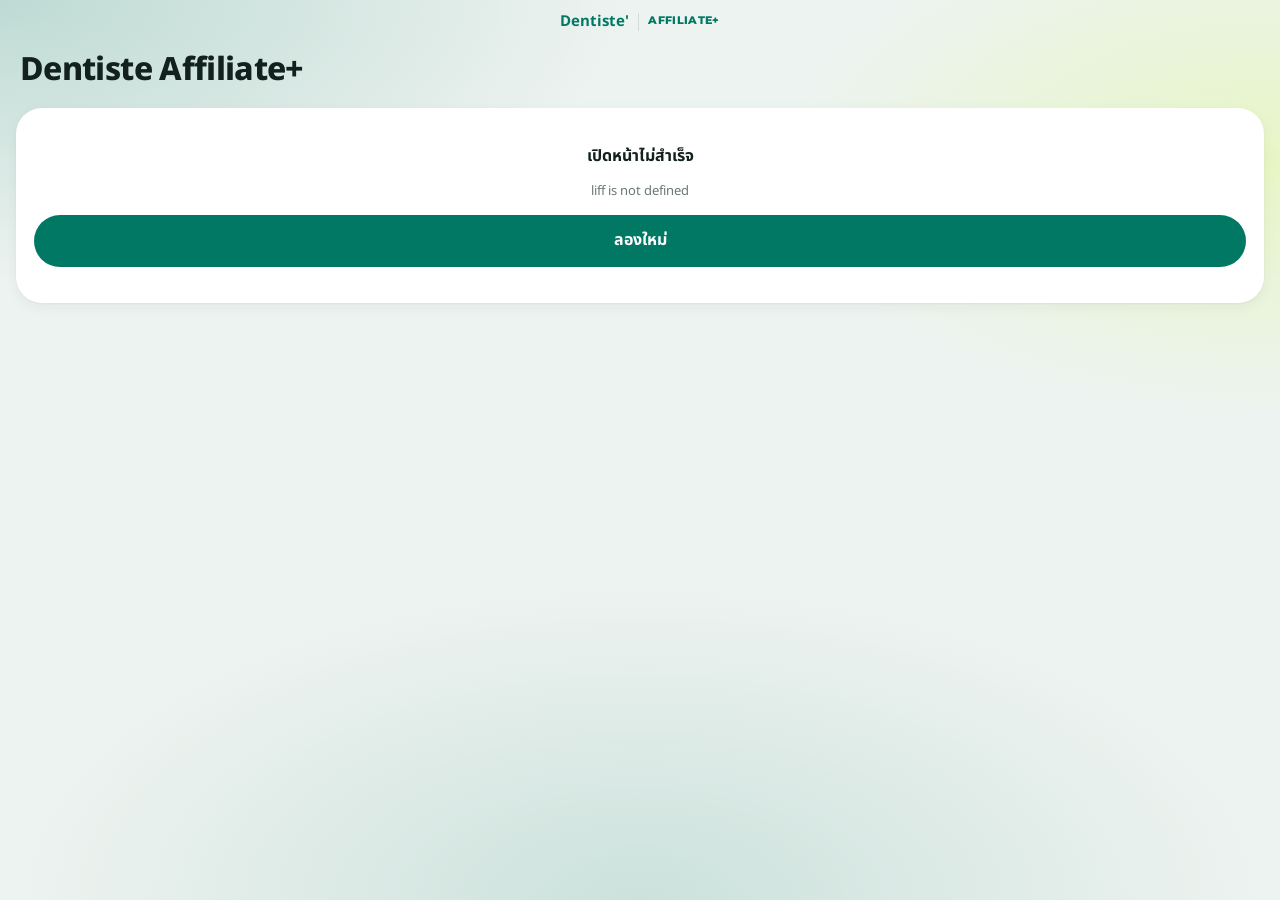
==== index.html @ e0da30ea "LIFF: hide points (แต้ม) — POINTS=false flag" ====
<!doctype html>
<html lang="th">
<head>
<meta charset="utf-8">
<meta name="viewport" content="width=device-width, initial-scale=1, viewport-fit=cover">
<title>Dentiste Affiliate+</title>
<link rel="preconnect" href="https://fonts.googleapis.com">
<link rel="preconnect" href="https://fonts.gstatic.com" crossorigin>
<link href="https://fonts.googleapis.com/css2?family=Montserrat:wght@800&family=Noto+Sans+Thai:wght@400;500;600;700;800;900&display=swap" rel="stylesheet">
<style>
  /* ===== Dentiste Affiliate+ v2 — เรียบ อ่านง่าย 1 หน้า = 1 งานหลัก; แคมเปญ 11.11 = Gen Z sticker style ===== */
  :root {
    color-scheme: light;
    --font: 'Noto Sans Thai', -apple-system, system-ui, sans-serif;
    --lime: #D9FF4A; --ink2: #0D2823; --coral: #FF6A3D; --sun: #FFC93C;
    --green: #007864; --green-dark: #005A4B; --green-deep: #00443A; --green-tint: #E8F2EF; --green-soft: #F2F8F6;
    --bg: #F5F7F6; --card: #FFFFFF; --line: #E6ECE9; --line-strong: #D3DCD8;
    --ink: #12211E; --muted: #6B7874; --faint: #9AA6A2;
    --warn: #9A5B00; --warn-tint: #FFF4DE; --bad: #B42318; --bad-tint: #FDECEA; --info: #1F5FBF; --info-tint: #EAF1FD;
    --r: 20px; --shadow: 0 1px 2px rgba(18, 33, 30, .04), 0 6px 18px rgba(18, 33, 30, .05);
  }
  * { box-sizing: border-box; -webkit-tap-highlight-color: transparent; }
  html, body { margin: 0; background: var(--bg); color: var(--ink); font-family: var(--font); font-size: 15px; line-height: 1.55; -webkit-font-smoothing: antialiased; }
  body { min-height: 100vh; padding-bottom: calc(92px + env(safe-area-inset-bottom)); }
  body.nonav { padding-bottom: calc(24px + env(safe-area-inset-bottom)); }
  button { font-family: inherit; }
  .num { font-variant-numeric: tabular-nums; }
  [hidden] { display: none !important; }
  a { color: var(--green); }

  /* ===== แถบบน ===== */
  .topbar { position: sticky; top: 0; z-index: 6; display: flex; align-items: center; gap: 10px; padding: calc(10px + env(safe-area-inset-top)) 16px 10px; background: rgba(255, 255, 255, .92); -webkit-backdrop-filter: blur(16px); backdrop-filter: blur(16px); border-bottom: 1px solid rgba(18, 33, 30, .06); }
  .tb-logo { height: 15px; width: auto; display: block; }
  .tb-logo + .tb-txt { display: none; }
  .tb-txt { font-weight: 700; color: var(--green); }
  .tb-sep { width: 1px; height: 13px; background: var(--line-strong); }
  .tb-name { font-size: 11.5px; font-weight: 700; letter-spacing: .14em; text-transform: uppercase; color: var(--green-dark); }
  .tb-pts { margin-left: auto; display: inline-flex; align-items: center; gap: 5px; font-size: 13px; font-weight: 700; color: var(--green-dark); background: var(--green-tint); padding: 4px 11px 4px 8px; border-radius: 999px; border: 0; cursor: pointer; }
  .tb-pts svg { width: 15px; height: 15px; fill: var(--green); }

  /* ===== หัวข้อหน้า ===== */
  header.ph { padding: 18px 18px 2px; }
  .back { display: inline-flex; align-items: center; gap: 2px; border: 0; background: none; color: var(--green); font-weight: 600; font-size: 14px; padding: 4px 0; margin: 0 0 4px; cursor: pointer; }
  header h1 { margin: 0; font-size: 23px; line-height: 1.3; font-weight: 800; letter-spacing: -.01em; }
  header p { margin: 2px 0 0; color: var(--muted); font-size: 14px; }
  main { padding: 12px 16px 0; }

  /* ===== Card & type ===== */
  .card { background: var(--card); border-radius: var(--r); padding: 18px; margin-bottom: 12px; box-shadow: var(--shadow); }
  .card h2 { margin: 0 0 8px; font-size: 16px; font-weight: 700; }
  .sec { display: flex; align-items: baseline; justify-content: space-between; margin: 20px 4px 8px; }
  .sec b { font-size: 15px; font-weight: 700; }
  .sec button { border: 0; background: none; color: var(--green); font-weight: 600; font-size: 13.5px; cursor: pointer; padding: 0; }
  .muted { color: var(--muted); font-size: 13px; }
  .tiny { font-size: 12px; color: var(--faint); }

  /* ===== ปุ่ม ===== */
  .btn { display: flex; align-items: center; justify-content: center; gap: 8px; width: 100%; min-height: 52px; border: 0; border-radius: 16px; padding: 12px 16px; font: inherit; font-size: 16px; font-weight: 700; background: var(--green); color: #fff; cursor: pointer; text-align: center; text-decoration: none; transition: background .15s, transform .1s; }
  .btn:active { background: var(--green-dark); transform: scale(.985); }
  .btn[disabled] { background: #E6EBE9; color: #9AA6A2; cursor: not-allowed; transform: none; }
  .btn.ghost { background: var(--green-tint); color: var(--green-dark); }
  .btn.ghost:active { background: #D8EAE4; }
  .btn.line { background: #fff; color: var(--green-dark); border: 1.5px solid var(--line-strong); }
  .btn.sm { min-height: 40px; padding: 8px 14px; font-size: 14px; border-radius: 12px; width: auto; display: inline-flex; }
  .btn svg { width: 18px; height: 18px; fill: none; stroke: currentColor; stroke-width: 2; stroke-linecap: round; stroke-linejoin: round; }
  .link { border: 0; background: none; color: var(--green); font: inherit; font-weight: 600; font-size: 14px; padding: 0; cursor: pointer; }

  /* ===== Badge / chip ===== */
  .badge { display: inline-flex; align-items: center; gap: 4px; border-radius: 999px; padding: 2px 10px; font-size: 12px; font-weight: 700; background: #EEF2F0; color: var(--muted); white-space: nowrap; }
  .badge.good { background: var(--green-tint); color: var(--green-dark); }
  .badge.warn { background: var(--warn-tint); color: var(--warn); }
  .badge.bad { background: var(--bad-tint); color: var(--bad); }
  .badge.info { background: var(--info-tint); color: var(--info); }

  /* ===== ฟอร์ม ===== */
  label.f { display: block; font-weight: 600; font-size: 14px; margin: 14px 0 6px; }
  input, textarea { width: 100%; padding: 13px 14px; border: 1.5px solid var(--line-strong); border-radius: 14px; font: inherit; font-size: 16px; background: #fff; color: var(--ink); -webkit-appearance: none; appearance: none; transition: border-color .15s, box-shadow .15s; }
  input:focus, textarea:focus { outline: none; border-color: var(--green); box-shadow: 0 0 0 3px rgba(0, 120, 100, .14); }
  textarea { min-height: 72px; resize: vertical; }
  .row2 { display: grid; grid-template-columns: 1.3fr 1fr; gap: 10px; }
  .at { display: flex; align-items: center; background: #fff; border: 1.5px solid var(--line-strong); border-radius: 14px; padding-left: 14px; transition: border-color .15s, box-shadow .15s; }
  .at span { color: var(--muted); font-weight: 700; font-size: 16px; }
  .at input { border: 0; padding-left: 4px; }
  .at input:focus { box-shadow: none; }
  .at:focus-within { border-color: var(--green); box-shadow: 0 0 0 3px rgba(0, 120, 100, .14); }
  .check { display: flex; gap: 10px; align-items: flex-start; font-size: 13px; color: var(--muted); margin-top: 14px; cursor: pointer; }
  .check input { width: 22px; height: 22px; margin-top: 1px; flex: none; padding: 0; border-radius: 7px; display: grid; place-items: center; }
  .check input:checked { background: var(--green); border-color: var(--green); }
  .check input:checked::after { content: ''; width: 6px; height: 11px; border: solid #fff; border-width: 0 2px 2px 0; transform: translateY(-1px) rotate(45deg); }
  .hint { font-size: 12.5px; color: var(--muted); margin: 6px 2px 0; }

  /* ===== สมัคร ===== */
  .welcome { background: var(--green); color: #fff; border-radius: 24px; padding: 22px 20px 20px; margin-bottom: 14px; position: relative; overflow: hidden; }
  .welcome::after { content: ''; position: absolute; width: 220px; height: 220px; border-radius: 50%; background: var(--green-dark); right: -80px; top: -90px; }
  .welcome > * { position: relative; z-index: 1; }
  .welcome h2 { margin: 0; font-size: 24px; line-height: 1.3; font-weight: 800; }
  .welcome p { margin: 6px 0 0; opacity: .9; font-size: 14px; }
  .perks { display: grid; grid-template-columns: repeat(3, 1fr); gap: 8px; margin-top: 16px; }
  .perk { background: rgba(255, 255, 255, .12); border-radius: 14px; padding: 10px 8px; text-align: center; font-size: 12.5px; font-weight: 600; line-height: 1.35; }
  .perk svg { display: block; width: 24px; height: 24px; margin: 0 auto 4px; fill: none; stroke: var(--lime); stroke-width: 1.8; stroke-linecap: round; stroke-linejoin: round; }
  .timeline { display: grid; gap: 0; margin-top: 4px; }
  .tl { display: flex; gap: 12px; align-items: flex-start; position: relative; padding-bottom: 16px; }
  .tl:last-child { padding-bottom: 0; }
  .tl::before { content: ''; position: absolute; left: 13px; top: 28px; bottom: 0; width: 2px; background: var(--line); }
  .tl:last-child::before { display: none; }
  .tl .dot { width: 28px; height: 28px; flex: none; border-radius: 50%; display: grid; place-items: center; font-size: 13px; font-weight: 800; background: #EEF2F0; color: var(--faint); }
  .tl.done .dot { background: var(--green); color: #fff; }
  .tl.now .dot { background: var(--warn-tint); color: var(--warn); box-shadow: 0 0 0 4px rgba(154, 91, 0, .1); }
  .tl b { display: block; font-size: 15px; }
  .tl span { font-size: 13px; color: var(--muted); }

  /* ===== หน้าหลัก ===== */
  .hello { background: var(--green); color: #fff; margin: -12px -16px 0; padding: 18px 20px 52px; position: relative; overflow: hidden; }
  .hello::after { content: ''; position: absolute; width: 240px; height: 240px; border-radius: 50%; background: var(--green-dark); right: -90px; top: -110px; }
  .hello > * { position: relative; z-index: 1; }
  .hello .hi { font-size: 15px; opacity: .9; }
  .hello .pts { display: flex; align-items: baseline; gap: 8px; margin-top: 2px; }
  .hello .pts b { font-size: 40px; line-height: 1.1; font-weight: 800; font-variant-numeric: tabular-nums; }
  .hello .pts span { font-size: 14px; opacity: .9; }
  .hello .pts button { margin-left: auto; border: 0; background: #fff; color: var(--green-dark); font: inherit; font-weight: 700; font-size: 13px; padding: 6px 12px; border-radius: 999px; cursor: pointer; }
  .kpis { display: grid; grid-template-columns: 1fr 1fr; gap: 10px; margin: -38px 0 12px; position: relative; z-index: 2; }
  .kpi { background: #fff; border-radius: 18px; padding: 12px 14px; box-shadow: var(--shadow); cursor: pointer; min-width: 0; }
  .kpi .k { font-size: 12.5px; color: var(--muted); display: flex; justify-content: space-between; }
  .kpi .v { font-size: 22px; font-weight: 800; margin-top: 1px; font-variant-numeric: tabular-nums; white-space: nowrap; overflow: hidden; text-overflow: ellipsis; }
  .kpi .s { font-size: 12px; color: var(--muted); white-space: nowrap; overflow: hidden; text-overflow: ellipsis; }
  .next { background: #fff; border-radius: var(--r); padding: 16px; margin-bottom: 12px; box-shadow: var(--shadow); border: 2px solid var(--green); }
  .next .lbl { display: inline-block; font-size: 11.5px; font-weight: 800; letter-spacing: .06em; color: var(--green); background: var(--green-tint); padding: 2px 10px; border-radius: 999px; }
  .next .lbl.warn { color: var(--warn); background: var(--warn-tint); }
  .next h3 { margin: 8px 0 2px; font-size: 18px; line-height: 1.35; font-weight: 800; }
  .next p { margin: 0 0 12px; color: var(--muted); font-size: 13.5px; }
  .more { padding: 2px 16px; }
  .more .row { display: flex; align-items: center; gap: 12px; padding: 12px 0; border-bottom: 1px solid var(--line); cursor: pointer; }
  .more .row:last-child { border-bottom: 0; }

  /* แถวรายการ (ใช้ร่วมกัน) */
  .ic { width: 40px; height: 40px; flex: none; border-radius: 12px; background: var(--green-tint); display: grid; place-items: center; }
  .ic svg { width: 21px; height: 21px; fill: none; stroke: var(--green); stroke-width: 1.8; stroke-linecap: round; stroke-linejoin: round; }
  .ic.warn { background: var(--warn-tint); } .ic.warn svg { stroke: var(--warn); }
  .tx { flex: 1; min-width: 0; }
  .tx b { display: block; font-weight: 600; font-size: 14.5px; line-height: 1.4; }
  .tx span { display: block; font-size: 12.5px; color: var(--muted); white-space: nowrap; overflow: hidden; text-overflow: ellipsis; }
  .chev { color: #B5BFBB; font-size: 22px; line-height: 1; }
  .menu { padding: 2px 16px; }
  .menu .row { display: flex; align-items: center; gap: 12px; padding: 13px 0; border-bottom: 1px solid var(--line); cursor: pointer; }
  .menu .row:last-child { border-bottom: 0; }

  /* Bonus */
  .bar { height: 10px; border-radius: 999px; background: #E6EDEA; overflow: hidden; margin: 10px 0 8px; }
  .bar > div { height: 100%; border-radius: 999px; background: var(--green); transition: width .5s cubic-bezier(.2, .8, .2, 1); }
  .bsteps { display: grid; grid-auto-flow: column; grid-auto-columns: 1fr; gap: 8px; margin-top: 12px; }
  .bstep { border-radius: 14px; padding: 8px 10px; background: var(--bg); text-align: center; }
  .bstep .t { font-size: 11.5px; color: var(--muted); }
  .bstep b { display: block; font-size: 15px; font-variant-numeric: tabular-nums; }
  .bstep.hit { background: var(--green); color: #fff; } .bstep.hit .t { color: rgba(255, 255, 255, .85); }
  .bstep.go { background: var(--green-tint); outline: 1.5px dashed var(--green); }

  /* แบนเนอร์แคมเปญหน้าหลัก (Gen Z sticker) */
  .banner { position: relative; overflow: hidden; display: block; background: var(--green); color: #fff; border: 2.5px solid var(--ink2); box-shadow: 4px 4px 0 var(--ink2); border-radius: 22px; padding: 16px 92px 16px 16px; margin: 0 4px 14px 0; cursor: pointer; }
  .banner::after { content: ''; position: absolute; right: -50px; top: -60px; width: 170px; height: 170px; border-radius: 50%; background: var(--green-dark); }
  .banner > * { position: relative; z-index: 1; }
  .bn-k { display: inline-block; font-size: 12px; font-weight: 800; background: var(--lime); color: var(--ink2); border: 2px solid var(--ink2); border-radius: 999px; padding: 0 10px; transform: rotate(-3deg); }
  .bn-t { font-size: 24px; font-weight: 900; margin-top: 6px; line-height: 1.15; -webkit-text-stroke: 1.5px var(--ink2); paint-order: stroke fill; text-shadow: 3px 3px 0 var(--ink2); }
  .bn-s { font-size: 13.5px; opacity: .92; margin-top: 2px; }
  .bn-rocket { position: absolute; right: 14px; top: 50%; margin-top: -42px; width: 64px; height: auto; transform: rotate(38deg); animation: hover 2.6s ease-in-out infinite; }
  .banner .bar { background: #fff; border: 2px solid var(--ink2); height: 10px; }
  .banner .bar > div { background: var(--lime); border-radius: 0; }

  /* ===== สินค้า ===== */
  .quota { display: flex; align-items: center; gap: 12px; }
  .quota .n { font-size: 26px; font-weight: 800; color: var(--green); line-height: 1; font-variant-numeric: tabular-nums; }
  .plist { display: grid; gap: 10px; }
  .pitem { display: flex; gap: 12px; background: #fff; border-radius: var(--r); padding: 12px; box-shadow: var(--shadow); }
  .pimg { width: 92px; height: 92px; flex: none; border-radius: 14px; background: var(--green-tint); overflow: hidden; display: grid; place-items: center; cursor: pointer; }
  .pimg img { width: 100%; height: 100%; object-fit: cover; }
  .pimg svg { width: 40%; height: 40%; fill: none; stroke: var(--green); stroke-width: 1.4; stroke-linecap: round; stroke-linejoin: round; opacity: .8; }
  .pinfo { flex: 1; min-width: 0; display: flex; flex-direction: column; }
  .pinfo .nm { font-weight: 700; font-size: 15px; line-height: 1.35; cursor: pointer; }
  .pinfo .meta { display: flex; gap: 6px; flex-wrap: wrap; margin-top: 4px; }
  .pinfo .acts { display: flex; gap: 8px; margin-top: auto; padding-top: 10px; }
  .pinfo .acts .btn { flex: 1; min-height: 40px; font-size: 14px; border-radius: 12px; padding: 8px 10px; }

  /* ===== แคมเปญ (Gen Z sticker — คงดีไซน์เดิม) ===== */
  .boost-hero { position: relative; overflow: hidden; background: var(--green); color: #fff; border: 2.5px solid var(--ink2); border-radius: 24px; box-shadow: 5px 5px 0 var(--ink2); padding: 18px 18px 0; margin: 4px 5px 18px 0; }
  .boost-hero::after { content: ''; position: absolute; width: 230px; height: 230px; border-radius: 50%; background: var(--green-dark); right: -70px; bottom: -40px; }
  .boost-hero > * { position: relative; z-index: 1; }
  .bh-top { display: flex; align-items: center; gap: 10px; font-size: 12px; font-weight: 700; letter-spacing: .14em; text-transform: uppercase; }
  .bh-top img { height: 16px; width: auto; display: block; }
  .bh-top span { padding-left: 10px; border-left: 1.5px solid rgba(255, 255, 255, .7); }
  .bh-tag { display: inline-block; margin-top: 14px; background: var(--lime); color: var(--ink2); font-weight: 900; font-size: 15px; letter-spacing: .04em; padding: 3px 14px; border: 2px solid var(--ink2); border-radius: 999px; box-shadow: 3px 3px 0 var(--ink2); transform: rotate(-4deg); }
  .big11 { font-size: 84px; line-height: .95; font-weight: 900; letter-spacing: -.03em; margin: 8px 0 4px; color: #fff; -webkit-text-stroke: 2.5px var(--ink2); paint-order: stroke fill; text-shadow: 5px 5px 0 var(--ink2); }
  .boost-hero .ttl { font-size: 18px; font-weight: 800; }
  .boost-hero .chips2 { display: flex; flex-wrap: wrap; gap: 8px; margin: 12px 0 16px; padding-right: 108px; }
  .boost-hero .pill { background: #fff; color: var(--ink2); border: 2px solid var(--ink2); border-radius: 999px; padding: 2px 11px; font-size: 12.5px; font-weight: 700; }
  .boost-hero .pill.o { background: var(--ink2); color: var(--lime); }
  .bh-comm { position: absolute; right: 12px; top: 14px; z-index: 2; width: 112px; height: 112px; filter: drop-shadow(3px 3px 0 var(--ink2)); transform: rotate(8deg); }
  .bh-comm > div { width: 100%; height: 100%; background: var(--lime); clip-path: polygon(100.0% 50.0%, 90.9% 59.3%, 95.0% 71.7%, 82.8% 76.2%, 81.2% 89.1%, 68.2% 87.8%, 61.1% 98.7%, 50.0% 92.0%, 38.9% 98.7%, 31.8% 87.8%, 18.8% 89.1%, 17.2% 76.2%, 5.0% 71.7%, 9.1% 59.3%, 0.0% 50.0%, 9.1% 40.7%, 5.0% 28.3%, 17.2% 23.8%, 18.8% 10.9%, 31.8% 12.2%, 38.9% 1.3%, 50.0% 8.0%, 61.1% 1.3%, 68.2% 12.2%, 81.2% 10.9%, 82.8% 23.8%, 95.0% 28.3%, 90.9% 40.7%); display: flex; flex-direction: column; align-items: center; justify-content: center; color: var(--ink2); text-align: center; }
  .bh-comm span { font-size: 11px; font-weight: 700; line-height: 1.1; }
  .bh-comm b { font-size: 30px; font-weight: 900; line-height: 1; }
  .bh-rocket { position: absolute; right: 18px; top: 50%; margin-top: -30px; z-index: 1; width: 84px; height: auto; transform: rotate(38deg); animation: hover 2.6s ease-in-out infinite; }
  .bh-spark { position: absolute; z-index: 1; width: 22px; height: 22px; }
  .tm-hero { padding-bottom: 2px; }
  .tm-logo { display: block; width: 58%; max-width: 230px; height: auto; margin: 14px 0 10px; border-radius: 18px; border: 2.5px solid var(--ink2); box-shadow: 4px 4px 0 var(--ink2); }
  .tm-hero .ttl { font-size: 20px; }
  @keyframes hover { 50% { transform: rotate(38deg) translate(4px, -8px); } }
  .ticker { position: relative; z-index: 2; margin: 0 -18px; background: var(--ink2); color: var(--lime); overflow: hidden; white-space: nowrap; font-weight: 800; font-size: 13px; padding: 7px 0; }
  .ticker > div { display: inline-block; animation: marquee 16s linear infinite; }
  @keyframes marquee { to { transform: translateX(-50%); } }

  /* ขั้นตอนแคมเปญ */
  .steps3 { padding: 6px 16px; }
  .st { display: flex; gap: 12px; padding: 14px 0; border-bottom: 1px solid var(--line); }
  .st:last-child { border-bottom: 0; }
  .st .n { width: 30px; height: 30px; flex: none; border-radius: 50%; display: grid; place-items: center; font-weight: 800; font-size: 14px; background: #EEF2F0; color: var(--muted); }
  .st.done .n { background: var(--green); color: #fff; }
  .st .body { flex: 1; min-width: 0; }
  .st .body b { display: block; font-size: 15px; }
  .st .body .muted { margin-top: 1px; }
  .st.lock { opacity: .5; }
  .tagchip { display: inline-flex; align-items: center; gap: 4px; margin-top: 6px; border: 1.5px dashed var(--green); color: var(--green-dark); background: var(--green-soft); border-radius: 10px; padding: 3px 10px; font-weight: 700; font-size: 13.5px; cursor: pointer; }
  details.more-info summary { cursor: pointer; font-weight: 700; list-style: none; display: flex; justify-content: space-between; }
  details.more-info summary::-webkit-details-marker { display: none; }
  details.more-info summary::after { content: '+'; color: var(--green); font-size: 20px; line-height: 1; }
  details.more-info[open] summary::after { content: '–'; }
  .details { white-space: pre-line; font-size: 14px; line-height: 1.7; margin-top: 10px; }

  /* ===== ฉัน ===== */
  .me-head { display: flex; align-items: center; gap: 14px; }
  .avatar { width: 56px; height: 56px; flex: none; border-radius: 50%; background: var(--green); color: #fff; display: grid; place-items: center; font-size: 22px; font-weight: 800; }
  .ptscard { display: flex; align-items: center; gap: 12px; background: var(--green); color: #fff; border-radius: var(--r); padding: 16px 18px; margin-bottom: 12px; }
  .ptscard b { font-size: 30px; line-height: 1; font-weight: 800; font-variant-numeric: tabular-nums; }
  .ptscard .t { flex: 1; font-size: 13px; opacity: .9; }
  .ptscard .btn { width: auto; background: #fff; color: var(--green-dark); min-height: 40px; font-size: 14px; padding: 8px 16px; border-radius: 12px; }
  .cnt { min-width: 22px; height: 22px; border-radius: 999px; background: var(--coral); color: #fff; font-size: 12px; font-weight: 800; display: grid; place-items: center; padding: 0 6px; }

  /* ===== รายการพัสดุ / ประวัติ ===== */
  .list .item { padding: 13px 0; border-bottom: 1px solid var(--line); }
  .list .item:last-child { border-bottom: 0; padding-bottom: 2px; }
  .list .item:first-child { padding-top: 2px; }
  .item .top { display: flex; justify-content: space-between; gap: 8px; align-items: flex-start; }
  .item .title { font-weight: 700; }
  .item .btn { margin-top: 10px; }
  .code { font-size: 32px; font-weight: 800; letter-spacing: 8px; text-align: center; padding: 16px; border-radius: 16px; color: var(--green-dark); background: var(--green-tint); }

  /* ===== อันดับ ===== */
  .seg { display: grid; grid-template-columns: 1fr 1fr; padding: 4px; border-radius: 14px; margin-bottom: 12px; background: #E6EBE9; }
  .seg button { border: 0; background: transparent; font-size: 14px; font-weight: 700; color: var(--muted); padding: 9px; border-radius: 11px; cursor: pointer; }
  .seg button.on { background: #fff; color: var(--green-dark); box-shadow: 0 1px 2px rgba(18, 33, 30, .08); }
  .lb .row { display: flex; align-items: center; gap: 12px; padding: 11px 0; border-bottom: 1px solid var(--line); }
  .lb .row:last-child { border-bottom: 0; }
  .lb .rk { width: 32px; height: 32px; flex: none; border-radius: 50%; display: grid; place-items: center; font-weight: 800; font-size: 13px; background: #EEF2F0; color: var(--muted); }
  .lb .rk.g1 { background: #FFC93C; color: var(--ink2); } .lb .rk.g2 { background: #DCE3E1; color: var(--ink); } .lb .rk.g3 { background: #F2C5A5; color: #5B2E10; }
  .lb .who { flex: 1; min-width: 0; font-weight: 600; overflow: hidden; text-overflow: ellipsis; white-space: nowrap; }
  .lb .val { font-weight: 700; font-size: 14px; font-variant-numeric: tabular-nums; }
  .lb .row.me { background: var(--green-tint); margin: 0 -10px; padding: 11px 10px; border-radius: 14px; border-bottom-color: transparent; }
  .lb .row.me .rk { background: var(--green); color: #fff; }
  .myrank { display: flex; align-items: center; gap: 14px; background: var(--green); color: #fff; border-radius: 18px; padding: 14px 18px; margin-bottom: 12px; }
  .myrank .no { font-size: 30px; font-weight: 800; line-height: 1; }
  .myrank .t { flex: 1; font-size: 13px; opacity: .92; }
  .myrank .v { font-size: 17px; font-weight: 800; text-align: right; }

  /* ===== รางวัล ===== */
  .grid { display: grid; grid-template-columns: 1fr 1fr; gap: 10px; }
  .rw { background: #fff; border-radius: var(--r); overflow: hidden; box-shadow: var(--shadow); display: flex; flex-direction: column; }
  .rw .img { aspect-ratio: 1.3; background: var(--green-tint); display: grid; place-items: center; }
  .rw .img img { width: 100%; height: 100%; object-fit: cover; }
  .rw .img svg { width: 36%; height: 36%; fill: none; stroke: var(--green); stroke-width: 1.4; stroke-linecap: round; stroke-linejoin: round; }
  .rw .b { padding: 12px; display: flex; flex-direction: column; gap: 2px; flex: 1; }
  .rw .b b { font-size: 14px; line-height: 1.35; }
  .rw .btn { margin-top: auto; min-height: 40px; font-size: 14px; border-radius: 12px; }

  /* ===== Bottom sheet ===== */
  .sheet-bg { position: fixed; inset: 0; z-index: 20; background: rgba(13, 40, 35, .45); opacity: 0; transition: opacity .2s; }
  .sheet { position: fixed; left: 0; right: 0; bottom: 0; z-index: 21; background: #fff; border-radius: 26px 26px 0 0; padding: 10px 18px calc(18px + env(safe-area-inset-bottom)); max-height: 88vh; overflow-y: auto; transform: translateY(100%); transition: transform .25s cubic-bezier(.2, .8, .2, 1); }
  .sheet.open { transform: none; } .sheet-bg.open { opacity: 1; }
  .sheet .grab { width: 40px; height: 5px; border-radius: 999px; background: #DCE3E1; margin: 0 auto 12px; }
  .sheet h3 { margin: 0 0 4px; font-size: 19px; font-weight: 800; }
  .sheet .x { position: absolute; right: 12px; top: 10px; width: 36px; height: 36px; border: 0; border-radius: 50%; background: #F0F3F2; color: var(--muted); font-size: 20px; cursor: pointer; }
  .sh-prod { display: flex; gap: 12px; align-items: center; background: var(--bg); border-radius: 16px; padding: 10px; margin: 12px 0; }
  .sh-prod .pimg { width: 56px; height: 56px; border-radius: 12px; }
  .addr { background: var(--bg); border-radius: 16px; padding: 12px 14px; font-size: 14px; margin: 10px 0 4px; }
  .addr b { display: block; }
  .brief { white-space: pre-line; background: var(--green-soft); border-radius: 14px; padding: 12px 14px; font-size: 14px; margin: 10px 0 14px; }
  .sheet .btn + .btn { margin-top: 8px; }
  .paste { display: flex; gap: 8px; margin-top: 12px; }
  .paste input { flex: 1; }
  .paste .btn { width: auto; min-height: 50px; }

  /* ===== เมนูล่าง ===== */
  nav { position: fixed; left: 0; right: 0; bottom: 0; z-index: 5; display: grid; grid-template-columns: repeat(4, 1fr); padding: 6px 10px calc(6px + env(safe-area-inset-bottom)); background: rgba(255, 255, 255, .96); -webkit-backdrop-filter: blur(16px); backdrop-filter: blur(16px); border-top: 1px solid rgba(18, 33, 30, .07); }
  nav a { display: flex; flex-direction: column; align-items: center; gap: 2px; padding: 6px 2px; font-size: 11.5px; font-weight: 600; color: var(--faint); text-decoration: none; cursor: pointer; position: relative; }
  nav a .i { width: 52px; height: 30px; border-radius: 999px; display: grid; place-items: center; transition: background .2s; }
  nav a svg { width: 23px; height: 23px; fill: none; stroke: currentColor; stroke-width: 1.8; stroke-linecap: round; stroke-linejoin: round; }
  nav a.on { color: var(--green-dark); }
  nav a.on .i { background: var(--green-tint); }
  nav a .dotn { position: absolute; top: 4px; left: 50%; margin-left: 12px; width: 9px; height: 9px; border-radius: 50%; background: var(--coral); border: 2px solid #fff; }

  /* ===== Misc ===== */
  .toast { position: fixed; left: 16px; right: 16px; bottom: calc(90px + env(safe-area-inset-bottom)); background: var(--ink); color: #fff; padding: 13px 16px; border-radius: 14px; font-size: 14px; z-index: 30; opacity: 0; transform: translateY(10px); transition: .25s; pointer-events: none; }
  .toast.show { opacity: 1; transform: none; }
  .toast.err { background: var(--bad); }
  .mockbar { background: var(--warn-tint); color: var(--warn); font-size: 12px; padding: 6px 16px; text-align: center; }
  .center { text-align: center; padding: 36px 18px; }
  .spinner { width: 30px; height: 30px; border: 3px solid var(--green-tint); border-top-color: var(--green); border-radius: 50%; animation: spin .8s linear infinite; margin: 0 auto 12px; }
  @keyframes spin { to { transform: rotate(360deg); } }
  .empty { text-align: center; color: var(--muted); padding: 22px 8px; }
  .empty .btn { margin-top: 12px; }
  .ok-ic { width: 64px; height: 64px; border-radius: 50%; background: var(--green-tint); display: grid; place-items: center; margin: 0 auto 10px; }
  .ok-ic svg { width: 32px; height: 32px; fill: none; stroke: var(--green); stroke-width: 2.4; stroke-linecap: round; stroke-linejoin: round; }
  .skel { background: linear-gradient(90deg, #ECF0EE 25%, #F5F7F6 50%, #ECF0EE 75%); background-size: 200% 100%; animation: sk 1.2s infinite; border-radius: 14px; }
  @keyframes sk { to { background-position: -200% 0; } }

  /* ===================================================================
     iOS 27 look — Liquid Glass เฉพาะชั้นควบคุม (แถบบน, เมนูล่าง, ชีต, ปุ่มลอย)
     เนื้อหา (การ์ด/รายการ) เป็นพื้นทึบ — กระจกต้องมีพื้นหลังให้หักเห จึงใส่ mesh สีอ่อนที่ body
     =================================================================== */
  :root {
    --glass: rgba(255, 255, 255, .58); --glass-strong: rgba(250, 252, 251, .80);
    --glass-edge: inset 0 1px 0 rgba(255, 255, 255, .95), inset 0 -1px 0 rgba(255, 255, 255, .30), inset 0 0 0 1px rgba(255, 255, 255, .50);
    --glass-shadow: 0 10px 34px rgba(0, 60, 50, .16), 0 1px 3px rgba(0, 60, 50, .08);
    --r: 26px; --shadow: 0 1px 2px rgba(18, 33, 30, .04), 0 4px 14px rgba(18, 33, 30, .05);
  }
  html { background: #EDF3F0; }
  body { background: #EDF3F0; background-image: radial-gradient(70% 45% at 0% 0%, rgba(0, 120, 100, .20), transparent 70%), radial-gradient(55% 40% at 100% 18%, rgba(217, 255, 74, .26), transparent 70%), radial-gradient(70% 50% at 50% 100%, rgba(0, 120, 100, .14), transparent 70%); background-attachment: fixed; }
  .lg { background: var(--glass); -webkit-backdrop-filter: blur(26px) saturate(185%); backdrop-filter: blur(26px) saturate(185%); box-shadow: var(--glass-edge), var(--glass-shadow); }

  /* แถบบน: ใสตอนอยู่บนสุด → กลายเป็นกระจกเมื่อเลื่อน */
  .topbar { background: transparent; -webkit-backdrop-filter: none; backdrop-filter: none; border-bottom: 0; transition: background .25s, box-shadow .25s; }
  .topbar.sc { background: var(--glass-strong); -webkit-backdrop-filter: blur(26px) saturate(185%); backdrop-filter: blur(26px) saturate(185%); box-shadow: 0 1px 0 rgba(18, 33, 30, .06); }
  .tb-pts { background: var(--glass); -webkit-backdrop-filter: blur(20px) saturate(185%); backdrop-filter: blur(20px) saturate(185%); box-shadow: var(--glass-edge), 0 2px 10px rgba(0, 60, 50, .10); padding: 6px 12px 6px 9px; }

  /* Large title แบบ iOS */
  header.ph { padding: 8px 20px 4px; }
  header h1 { font-size: 32px; line-height: 1.2; font-weight: 800; letter-spacing: -.02em; }
  header p { font-size: 15px; }

  /* เนื้อหา: การ์ดพื้นทึบ มุมโค้งต่อเนื่อง */
  .card, .pitem, .rw, .kpi { border-radius: var(--r); }
  .menu, .more, .steps3 { padding: 0 0 0 16px; overflow: hidden; }
  .menu .row, .more .row, .steps3 .st { padding-right: 16px; }
  .sec b { font-size: 13px; font-weight: 600; color: var(--muted); text-transform: uppercase; letter-spacing: .04em; }

  /* ปุ่มทรงแคปซูล */
  .btn { border-radius: 999px; min-height: 52px; }
  .btn.sm, .pinfo .acts .btn, .rw .btn { border-radius: 999px; }
  .btn.ghost { background: rgba(0, 120, 100, .11); }
  .btn.line { border-radius: 999px; }
  .ptscard .btn, .hello .pts button { border-radius: 999px; }

  /* ช่องกรอกแบบ iOS (พื้นเทาอ่อน ไม่มีเส้น) */
  input, textarea, .at { background: rgba(118, 128, 124, .10); border-color: transparent; border-radius: 14px; }
  input:focus, textarea:focus { background: #fff; }
  .at:focus-within { background: #fff; }
  .at input, .at input:focus { background: transparent; }
  .check input { background: #fff; border: 1.5px solid var(--line-strong); }

  /* Segmented control */
  .seg { border-radius: 999px; background: rgba(118, 128, 124, .14); }
  .seg button { border-radius: 999px; }
  .seg button.on { box-shadow: 0 2px 8px rgba(18, 33, 30, .12), 0 0 0 .5px rgba(18, 33, 30, .04); }

  /* หัวหน้าหลัก: โค้งล่าง ให้การ์ดลอยทับ */
  .hello { border-radius: 0 0 34px 34px; margin-top: -76px; padding-top: 84px; }
  .ptscard, .myrank { border-radius: var(--r); }

  /* เมนูล่าง: แคปซูลกระจกลอย ย่อเมื่อเลื่อนลง */
  nav { left: 18px; right: 18px; bottom: calc(14px + env(safe-area-inset-bottom)); padding: 5px; border-radius: 999px; border-top: 0;
    background: var(--glass); -webkit-backdrop-filter: blur(26px) saturate(185%); backdrop-filter: blur(26px) saturate(185%); box-shadow: var(--glass-edge), var(--glass-shadow);
    transition: left .3s cubic-bezier(.2, .8, .2, 1), right .3s cubic-bezier(.2, .8, .2, 1), padding .3s; }
  nav a { border-radius: 999px; padding: 6px 2px 5px; color: #55625E; transition: background .2s, color .2s, padding .3s; }
  nav a .i { width: auto; height: 26px; background: none !important; }
  nav a.on { color: var(--green); background: rgba(0, 120, 100, .12); }
  nav a .lb { transition: opacity .2s, max-height .3s; max-height: 20px; overflow: hidden; }
  nav.min { left: 22%; right: 22%; }
  nav.min a { padding: 9px 2px; }
  nav.min a .lb { opacity: 0; max-height: 0; }
  body { padding-bottom: calc(104px + env(safe-area-inset-bottom)); }

  /* ชีตกระจก ลอยจากขอบจอ */
  .sheet-bg { background: rgba(10, 30, 26, .28); }
  .sheet { left: 8px; right: 8px; bottom: calc(8px + env(safe-area-inset-bottom)); border-radius: 36px; padding: 10px 20px 20px;
    background: var(--glass-strong); -webkit-backdrop-filter: blur(34px) saturate(190%); backdrop-filter: blur(34px) saturate(190%); box-shadow: var(--glass-edge), 0 20px 60px rgba(0, 40, 34, .28); }
  .sheet .x { background: rgba(118, 128, 124, .16); }
  .sh-prod, .addr { background: rgba(255, 255, 255, .75); }
  .brief { background: rgba(232, 242, 239, .85); }

  /* Toast แคปซูลกระจกเข้ม */
  .toast { left: 50%; right: auto; transform: translate(-50%, 10px); max-width: calc(100% - 40px); width: max-content; border-radius: 999px; padding: 12px 20px; bottom: calc(96px + env(safe-area-inset-bottom));
    background: rgba(18, 33, 30, .82); -webkit-backdrop-filter: blur(20px); backdrop-filter: blur(20px); box-shadow: 0 8px 28px rgba(0, 0, 0, .22); text-align: center; }
  .toast.show { transform: translate(-50%, 0); }
  .toast.err { background: rgba(180, 35, 24, .9); }

  /* ไม่รองรับ/ปิดความโปร่งใส → ทึบ อ่านชัด */
  @supports not ((backdrop-filter: blur(1px)) or (-webkit-backdrop-filter: blur(1px))) {
    nav, .sheet, .topbar.sc, .tb-pts { background: rgba(255, 255, 255, .97); }
  }
  @media (prefers-reduced-transparency: reduce) {
    nav, .sheet, .topbar.sc, .tb-pts, .toast { background: #fff; -webkit-backdrop-filter: none; backdrop-filter: none; }
    .toast { background: var(--ink); }
  }
  @media (prefers-contrast: more) { nav, .sheet { box-shadow: 0 0 0 1.5px var(--ink); } }

  /* หน้าหลัก: แถบบนอยู่บนพื้นเขียว → ตัวอักษร/โลโก้ขาว จนกว่าจะเลื่อน */
  .tb-w { display: none; }
  .tb-w + .tb-g { margin-left: 0; }
  body.home .topbar:not(.sc) .tb-w { display: block; }
  body.home .topbar:not(.sc) .tb-g { display: none; }
  body.home .topbar:not(.sc) .tb-txt, body.home .topbar:not(.sc) .tb-name { color: #fff; }
  body.home .topbar:not(.sc) .tb-sep { background: rgba(255, 255, 255, .6); }
  .tb-g + .tb-txt, .tb-w ~ .tb-txt { display: none; }
  @media (prefers-reduced-motion: reduce) { * { transition: none !important; } .bh-rocket, .ticker > div, .bn-rocket, .skel { animation: none !important; } }

  /* ===== แบรนด์บนแถบบน: อยู่กึ่งกลางทุกหน้า, AFFILIATE+ ใช้ฟอนต์หนาแบบเดียวกับโลโก้ DENTISTE' ===== */
  .topbar { display: grid; grid-template-columns: 1fr auto 1fr; align-items: center; }
  .tb-brand { grid-column: 2; display: flex; align-items: center; gap: 9px; }
  .tb-pts { grid-column: 3; justify-self: end; margin-left: 0; }
  .tb-logo { height: 26px; }
  .tb-sep { height: 18px; }
  .tb-name, .bh-top span { font-family: 'Montserrat', 'Noto Sans Thai', sans-serif; font-weight: 800; letter-spacing: .02em; text-transform: uppercase; line-height: 1; }
  .tb-name { font-size: 10.5px; letter-spacing: .03em; color: var(--green); }
  .bh-top img { height: 22px; }
  .bh-top span { font-size: 12px; }

  /* ===== Member Card (หน้า ฉัน) ===== */
  .mcard { position: relative; overflow: hidden; border-radius: 26px; background: var(--green); color: #fff; padding: 18px 20px 16px; margin: 2px 0 14px; min-height: 212px; display: flex; flex-direction: column; box-shadow: 0 16px 34px rgba(0, 90, 75, .28), inset 0 1px 0 rgba(255, 255, 255, .18); isolation: isolate; }
  .mcard::before { content: ''; position: absolute; z-index: -1; width: 260px; height: 260px; border-radius: 50%; background: var(--green-dark); right: -90px; top: -120px; }
  .mcard::after { content: ''; position: absolute; z-index: -1; width: 180px; height: 180px; border-radius: 50%; background: rgba(217, 255, 74, .10); left: -60px; bottom: -90px; }
  .mcard .mc-x { position: absolute; z-index: -1; right: 14px; bottom: 10px; width: 92px; height: 92px; opacity: .10; }
  .mc-top { display: flex; align-items: center; justify-content: space-between; }
  .mc-brand { display: flex; align-items: center; gap: 8px; }
  .mc-brand img { height: 20px; width: auto; display: block; }
  .mc-brand i { width: 1px; height: 14px; background: rgba(255, 255, 255, .6); }
  .mc-brand span { font-family: 'Montserrat', 'Noto Sans Thai', sans-serif; font-weight: 800; font-size: 8.5px; letter-spacing: .03em; }
  .mc-tier { font-family: 'Montserrat', 'Noto Sans Thai', sans-serif; font-weight: 800; font-size: 10px; letter-spacing: .12em; background: var(--lime); color: var(--ink2); padding: 4px 10px; border-radius: 999px; }
  .mc-id { display: flex; align-items: center; gap: 14px; margin-top: 16px; }
  .mc-av { width: 64px; height: 64px; flex: none; border-radius: 50%; overflow: hidden; display: grid; place-items: center; background: rgba(255, 255, 255, .18); box-shadow: 0 0 0 3px rgba(255, 255, 255, .85); font-size: 26px; font-weight: 800; }
  .mc-av img { width: 100%; height: 100%; object-fit: cover; display: block; }
  .mc-name { font-weight: 800; font-size: 19px; line-height: 1.2; white-space: nowrap; overflow: hidden; text-overflow: ellipsis; }
  .mc-tt { display: inline-flex; align-items: center; gap: 6px; margin-top: 3px; font-size: 13.5px; font-weight: 600; color: rgba(255, 255, 255, .92); background: rgba(0, 0, 0, .14); border: 0; padding: 3px 10px 3px 8px; border-radius: 999px; cursor: pointer; font-family: inherit; }
  .mc-tt small { font-size: 10px; font-weight: 800; letter-spacing: .06em; opacity: .75; }
  .mc-stats { display: grid; grid-template-columns: repeat(3, 1fr); gap: 8px; margin-top: 14px; }
  .mc-stats div { background: rgba(255, 255, 255, .10); border-radius: 14px; padding: 8px 10px; }
  .mc-stats b { display: block; font-size: 17px; font-weight: 800; line-height: 1.15; font-variant-numeric: tabular-nums; }
  .mc-stats span { font-size: 11px; opacity: .8; }
  .mc-foot { display: flex; justify-content: space-between; align-items: flex-end; margin-top: 12px; font-size: 11px; opacity: .85; }
  .mc-foot code { font-family: 'Montserrat', ui-monospace, monospace; font-weight: 800; font-size: 12px; letter-spacing: .1em; opacity: 1; }

  /* ===== กราฟิกสินค้า (รูปจาก dentiste-oralcare.com) ===== */
  .pstage { position: relative; height: 150px; margin: 12px -6px -6px; pointer-events: none; }
  .pstage::before { content: ''; position: absolute; left: 14%; right: 14%; bottom: 2px; height: 24px; border-radius: 50%; background: rgba(0, 30, 25, .28); filter: blur(9px); }
  .pstage img { position: absolute; bottom: 6px; width: auto; transform: translateX(-50%); transform-origin: 50% 100%; filter: drop-shadow(0 8px 10px rgba(0, 30, 25, .30)); animation: pfl 5s ease-in-out infinite; }
  @keyframes pfl { 0%, 100% { translate: 0 0; } 50% { translate: 0 -6px; } }
  .pstage .spk { position: absolute; width: 18px; height: 18px; animation: twk 2.4s ease-in-out infinite; }
  @keyframes twk { 0%, 100% { opacity: .35; scale: .7; } 50% { opacity: 1; scale: 1.1; } }
  .pstage.mini { position: absolute; right: 2px; bottom: 30px; width: 136px; height: 116px; margin: 0; z-index: 1; }
  .hello .pstage.mini { bottom: 50px; height: 100px; }
  .pstage.mini::before { left: 8%; right: 8%; height: 16px; }
  .hello .pts { max-width: calc(100% - 128px); flex-wrap: wrap; row-gap: 6px; }
  .hello .hi { max-width: calc(100% - 128px); }
  .boost-hero .pstage { height: 128px; margin: -4px -4px 4px; }
  .boost-hero .pstage::before { background: rgba(13, 40, 35, .45); }
  .quota.qh { position: relative; overflow: hidden; background: var(--green); color: #fff; border: 0; min-height: 104px; padding-right: 118px; }
  .quota.qh .tx span { color: rgba(255, 255, 255, .85); }
  .quota.qh .ic { background: rgba(255, 255, 255, .16); color: #fff; }
  .quota.qh .ic svg { stroke: #fff; }
  .quota.qh .pstage.mini { bottom: -4px; right: 4px; height: 104px; width: 132px; }
  .quota.qh::after { content: ''; position: absolute; width: 170px; height: 170px; border-radius: 50%; background: var(--green-dark); right: -40px; top: -60px; }
  .quota.qh > * { position: relative; z-index: 1; }
  .quota.qh > .pstage.mini { position: absolute; z-index: 1; }
  .pimg { background: #fff; border: 1px solid var(--line); }
  .pimg img { object-fit: contain; }
  .sh-img { margin: 0 0 12px; border-radius: 20px; background: #fff; border: 1px solid var(--line); height: 210px; display: grid; place-items: center; overflow: hidden; }
  .sh-img img { height: 100%; width: auto; max-width: 100%; object-fit: contain; }
  @media (prefers-reduced-motion: reduce) { .pstage img, .pstage .spk { animation: none !important; } }
</style>
</head>
<body>
<div id="mockbar" class="mockbar" hidden>โหมดตัวอย่าง (Prototype) — ข้อมูลจำลอง ไม่ได้เชื่อมระบบจริง</div>
<div class="topbar">
  <div class="tb-brand"><img class="tb-logo tb-w" src="/logo-white.png" alt="" aria-hidden="true" onerror="this.remove()"><img class="tb-logo tb-g" src="/logo-green.png" alt="Dentiste'" onerror="this.remove()"><b class="tb-txt">Dentiste'</b>
  <span class="tb-sep"></span><span class="tb-name">Affiliate+</span></div>
  <button class="tb-pts num" id="tbpts" hidden></button>
</div>
<header class="ph" id="ph">
  <button class="back" id="back" hidden>‹ กลับ</button>
  <h1 id="h-title">Dentiste Affiliate+</h1><p id="h-sub"></p>
</header>
<main id="app"><div class="card center"><div class="spinner"></div><div class="muted">กำลังโหลด…</div></div></main>
<nav id="nav" hidden>
  <a data-p="me"><span class="i"><svg viewBox="0 0 24 24"><path d="M3 10.5 12 3l9 7.5"/><path d="M5 9v11h14V9"/><path d="M10 20v-6h4v6"/></svg></span><span class="lb">หน้าหลัก</span></a>
  <a data-p="catalog"><span class="i"><svg viewBox="0 0 24 24"><path d="M21 8 12 3 3 8v8l9 5 9-5z"/><path d="M3 8l9 5 9-5M12 13v8"/></svg></span><span class="lb">สินค้า</span></a>
  <a data-p="boost"><span class="i"><svg viewBox="0 0 24 24"><path d="M12 3c3 3.5 4.5 6.5 4.5 9.5a4.5 4.5 0 0 1-9 0c0-1.6.6-3 1.6-4.2.2 1.3.9 2.2 1.9 2.7C10.6 8.5 11 5.5 12 3z"/></svg></span><span class="lb">แคมเปญ</span></a>
  <a data-p="account"><span class="i"><svg viewBox="0 0 24 24"><circle cx="12" cy="8" r="4"/><path d="M4 20.5c1-4 4.2-6 8-6s7 2 8 6"/></svg></span><span class="lb">ฉัน</span><span class="dotn" id="acc-dot" hidden></span></a>
</nav>
<div id="toast" class="toast"></div>

<script src="https://static.line-scdn.net/liff/edge/2/sdk.js"></script>
<script>
/* ===== ตั้งค่า ===== */
const LIFF_ID = '2012132241-ifUH9yrd';
const API_URL = 'https://dentiste-affiliate-api.pitaxpong0130.workers.dev';
/* ===================== */

const isTikTok = u => /^https?:\/\/([a-z0-9-]+\.)*tiktok\.com\//i.test(String(u || '').trim());
function openExternal(url) {
  if (!MOCK && window.liff && liff.isInClient && liff.isInClient()) liff.openWindow({ url, external: true });
  else window.open(url, '_blank', 'noopener');
}
const PAGES = { register: pageRegister, me: pageMe, catalog: pageCatalog, boost: pageBoost, account: pageAccount,
  requests: pageRequests, history: pageHistory, rewards: pageRewards, invite: pageInvite, leaderboard: pageLeaderboard, profile: pageProfile };
const TAB_OF = { requests: 'account', rewards: 'account', invite: 'account', history: 'account', profile: 'account', leaderboard: 'me' };
const params = new URLSearchParams(location.search);
const POINTS = false; // ปิดระบบแต้มชั่วคราว (4 พ.ย. 69) — เปลี่ยนเป็น true เพื่อเปิดกลับ
const MOCK = params.get('mock') === '1' || LIFF_ID.startsWith('YOUR_');
const state = { me: null, page: params.get('page') || 'register', ref: params.get('ref') || '', campaign: params.get('c') || '', prog: params.get('program') || '' };

const $ = s => document.querySelector(s);
const app = $('#app');
const esc = s => String(s == null ? '' : s).replace(/[&<>"']/g, c => ({ '&': '&amp;', '<': '&lt;', '>': '&gt;', '"': '&quot;', "'": '&#39;' })[c]);
const fmt = n => Number(n || 0).toLocaleString('th-TH', { maximumFractionDigits: 0 });
const first = n => String(n || '').trim().split(/\s+/)[0] || '';
const aff = () => (state.me && state.me.affiliate) || {};

function toast(msg, err) {
  const t = $('#toast'); t.textContent = msg; t.className = 'toast show' + (err ? ' err' : '');
  clearTimeout(toast.t); toast.t = setTimeout(() => { t.className = 'toast'; }, 2800);
}
function loading() {
  app.innerHTML = '<div class="skel" style="height:120px;margin-bottom:12px"></div><div class="skel" style="height:84px;margin-bottom:12px"></div><div class="skel" style="height:84px"></div>';
}
function header(title, sub, back) {
  $('#ph').hidden = !title;
  $('#h-title').textContent = title || ''; $('#h-sub').textContent = sub || ''; $('#h-sub').hidden = !sub;
  const b = $('#back'); b.hidden = !back; b.onclick = back ? () => go(back) : null;
}
function setPts(n) {
  const t = $('#tbpts');
  if (!POINTS) { t.hidden = true; return; }
  t.innerHTML = `<svg viewBox="0 0 24 24"><path d="M12 2l2.9 6.3 6.9.7-5.2 4.6 1.5 6.8L12 17l-6.1 3.4 1.5-6.8L2.2 9l6.9-.7z"/></svg>${fmt(n)}`;
  t.hidden = false; t.onclick = () => go('rewards');
}
function failBox(e) { app.innerHTML = `<div class="card center"><p>${esc(e.message)}</p><button class="btn line" onclick="go(state.page)">ลองใหม่</button></div>`; }

const ICON = {
  truck: '<svg viewBox="0 0 24 24"><path d="M2 6h11v10H2zM13 9h4l4 4v3h-8z"/><circle cx="6" cy="17.5" r="1.8"/><circle cx="17" cy="17.5" r="1.8"/></svg>',
  clock: '<svg viewBox="0 0 24 24"><circle cx="12" cy="12" r="9"/><path d="M12 7v5l3 2"/></svg>',
  gift: '<svg viewBox="0 0 24 24"><path d="M4 11h16v10H4zM3 7h18v4H3zM12 7v14"/><path d="M12 7c-1.5-3-5-3.5-5-1.2C7 7 9 7 12 7c3 0 5 0 5-1.2C17 3.5 13.5 4 12 7z"/></svg>',
  invite: '<svg viewBox="0 0 24 24"><circle cx="9" cy="8" r="3.5"/><path d="M2.5 20c.6-3.6 3.2-5.5 6.5-5.5s5.9 1.9 6.5 5.5"/><path d="M18 8v6M15 11h6"/></svg>',
  chat: '<svg viewBox="0 0 24 24"><path d="M4 5h16v11H9l-5 4z"/></svg>',
  video: '<svg viewBox="0 0 24 24"><rect x="3" y="5" width="13" height="14" rx="2"/><path d="M16 10l5-3v10l-5-3"/></svg>',
  box: '<svg viewBox="0 0 24 24"><path d="M21 8 12 3 3 8v8l9 5 9-5z"/><path d="M3 8l9 5 9-5M12 13v8"/></svg>',
  flame: '<svg viewBox="0 0 24 24"><path d="M12 3c3 3.5 4.5 6.5 4.5 9.5a4.5 4.5 0 0 1-9 0c0-1.6.6-3 1.6-4.2.2 1.3.9 2.2 1.9 2.7C10.6 8.5 11 5.5 12 3z"/></svg>',
  up: '<svg viewBox="0 0 24 24"><path d="M4 17l6-6 4 4 6-7"/><path d="M15 8h5v5"/></svg>',
  pin: '<svg viewBox="0 0 24 24"><path d="M12 21s-7-6.2-7-11.5A7 7 0 0 1 19 9.5C19 14.8 12 21 12 21z"/><circle cx="12" cy="9.5" r="2.5"/></svg>',
  cart: '<svg viewBox="0 0 24 24"><path d="M3 4h2l2.4 11h10.2L20 7H6.3"/><circle cx="9" cy="19" r="1.5"/><circle cx="17" cy="19" r="1.5"/></svg>',
  coin: '<svg viewBox="0 0 24 24"><circle cx="12" cy="12" r="9"/><path d="M14.5 9.5c-.5-1-1.4-1.5-2.5-1.5-1.5 0-2.5.8-2.5 2s1 1.6 2.5 2 2.5.8 2.5 2-1 2-2.5 2c-1.1 0-2-.5-2.5-1.5M12 6.5V8M12 16v1.5"/></svg>',
  trophy: '<svg viewBox="0 0 24 24"><path d="M8 4h8v5a4 4 0 0 1-8 0z"/><path d="M8 6H5a3 3 0 0 0 3 4M16 6h3a3 3 0 0 1-3 4M12 13v4M8 20h8M9 17h6"/></svg>',
  check: '<svg viewBox="0 0 24 24"><path d="M5 12.5l4.5 4.5L19 7.5"/></svg>',
  hourglass: '<svg viewBox="0 0 24 24"><path d="M7 3h10M7 21h10M8 3c0 5 8 5 8 9s-8 4-8 9M16 3c0 5-8 5-8 9"/></svg>',
};
const ROW = (r, attr) => `<div class="row" ${attr || ''}><span class="ic ${r.warn ? 'warn' : ''}">${r.icon}</span><span class="tx"><b>${esc(r.t)}</b>${r.s ? `<span>${esc(r.s)}</span>` : ''}</span>${r.badge || '<span class="chev">›</span>'}</div>`;
const CUT = k => `/img/c/${k}.webp`;
const SPK = (x, y, c, d) => `<svg class="spk" style="left:${x}%;top:${y}px;animation-delay:${d || 0}s" viewBox="0 0 24 24"><path d="M12 1l2.6 8.4L23 12l-8.4 2.6L12 23l-2.6-8.4L1 12l8.4-2.6z" fill="${c || '#D9FF4A'}"/></svg>`;
/** แถวสินค้าจริงลอยตัว: items = [key, left%, height, rotate, delay] */
const STAGE = (items, cls, extra) => `<div class="pstage ${cls || ''}" aria-hidden="true">${extra || ''}${items.map(([k, l, h, r, dl]) => `<img src="${CUT(k)}" alt="" decoding="async" style="left:${l}%;height:${h}px;rotate:${r}deg;animation-delay:${dl || 0}s">`).join('')}</div>`;
const PIMG = p => `<div class="pimg">${p.image_url ? `<img src="${esc(p.image_url)}" alt="" loading="lazy">` : ICON.box}</div>`;

const ROCKET = cls => `<svg class="${cls}" viewBox="0 0 120 165" aria-hidden="true"><g stroke="#0D2823" stroke-width="3.5" stroke-linejoin="round"><path d="M44 112C40 132 52 147 60 160C68 147 80 132 76 112Z" fill="#FF6A3D"/><path d="M51 112C49 127 55 138 60 147C65 138 71 127 69 112Z" fill="#FFC93C"/><path d="M43 74L22 106L24 120L45 106Z" fill="#FF6A3D"/><path d="M77 74L98 106L96 120L75 106Z" fill="#FF6A3D"/><path d="M60 6C89 27 87 90 79 112L41 112C33 90 31 27 60 6Z" fill="#fff"/><path d="M60 6C70 13 77 24 81 36L39 36C43 24 50 13 60 6Z" fill="#D9FF4A"/><circle cx="60" cy="62" r="13" fill="#007864" stroke-width="4.5"/><rect x="56" y="96" width="8" height="28" rx="4" fill="#FF6A3D"/></g><circle cx="55" cy="57" r="3.5" fill="#fff"/></svg>`;

/* ---------- API + แคช: เปิดหน้าครั้งเดียวยิง bundle เดียว, สลับแท็บใช้ข้อมูลที่โหลดไว้ ---------- */
const READ_ACTIONS = ['me', 'catalog', 'requests', 'dashboard', 'rewards', 'leaderboard', 'program'];
const PAGE_CALLS = {
  me: [['dashboard'], ['program'], ['requests']], history: [['dashboard']], boost: [['program', state.prog ? { program_id: state.prog } : undefined]], catalog: [['catalog']],
  leaderboard: [['leaderboard', { by: 'sales' }]], rewards: [['rewards']], requests: [['requests']], account: [['requests']],
};
const PRE = new Map();            // key → { t, data } ผลที่โหลดไว้แล้ว
const PEND = new Map();           // key → Promise ที่กำลังโหลด (bundle)
const PRE_TTL = 120000;           // ใช้ข้อมูลที่โหลดไว้ได้ 2 นาที
const pkey = (a, d) => a + '|' + JSON.stringify(d || {});
const clone = v => (v == null ? v : JSON.parse(JSON.stringify(v)));
const SNAP_KEY = 'daff_snap_v1';

async function rawApi(action, data) {
  const res = await fetch(API_URL, {
    method: 'POST',
    headers: { 'Content-Type': 'text/plain;charset=utf-8' },
    body: JSON.stringify(Object.assign({ action, idToken: liff.getIDToken() }, data || {})),
  });
  const j = await res.json();
  if (!j.ok) throw new Error(j.error || 'เกิดข้อผิดพลาด');
  return j.data;
}

async function api(action, data) {
  if (MOCK) return mockApi(action, data || {});
  const isRead = READ_ACTIONS.indexOf(action) !== -1;
  if (isRead) {
    const k = pkey(action, data), h = PRE.get(k);
    if (h && Date.now() - h.t < PRE_TTL) return clone(h.data);
    if (PEND.has(k)) return clone(await PEND.get(k));
    const out = await rawApi(action, data);
    PRE.set(k, { t: Date.now(), data: out });
    return clone(out);
  }
  const out = await rawApi(action, data);
  PRE.clear(); // มีการเปลี่ยนข้อมูล → โหลดใหม่ครั้งถัดไป
  return out;
}

/** รวมหลายคำสั่งอ่านใน request เดียว — คืน array ผลลัพธ์ { ok, data, error } */
function bundle(calls) {
  const p = rawApi('bundle', { calls: calls.map(([a, d]) => ({ action: a, data: d || {} })) });
  calls.forEach(([a, d], i) => {
    const k = pkey(a, d);
    const one = p.then(r => {
      PEND.delete(k);
      const x = r[i] || { ok: false, error: 'ไม่มีข้อมูล' };
      if (!x.ok) throw new Error(x.error);
      PRE.set(k, { t: Date.now(), data: x.data });
      return x.data;
    }, e => { PEND.delete(k); throw e; });
    one.catch(() => {});
    PEND.set(k, one);
  });
  return p;
}

function snapLoad(uid) {
  try {
    const s = JSON.parse(localStorage.getItem(SNAP_KEY) || 'null');
    if (!s || s.uid !== uid || Date.now() - s.t > 86400000 || !s.me) return null;
    return s;
  } catch (e) { return null; }
}
function snapSave(uid) {
  try {
    if (!uid || !state.me) return;
    const pre = [];
    PRE.forEach((v, k) => { if (!k.startsWith('me|')) pre.push([k, v.data]); });
    localStorage.setItem(SNAP_KEY, JSON.stringify({ uid, t: Date.now(), me: state.me, pre }));
  } catch (e) { /* ignore */ }
}

function routePage() {
  const approved = state.me && state.me.affiliate && state.me.affiliate.status === 'approved';
  if (!approved && state.page !== 'register' && state.page !== 'boost') state.page = 'register';
  if (approved && state.page === 'register') state.page = 'me';
  return approved;
}

async function boot() {
  try {
    if (MOCK) {
      $('#mockbar').hidden = false;
      state.me = await api('me', { ref: state.ref, campaign: state.campaign });
      $('#h-title').textContent = state.me.brand || 'Dentiste Affiliate+';
      routePage(); go(state.page);
      return;
    }
    await liff.init({ liffId: LIFF_ID });
    if (!liff.isLoggedIn()) { liff.login({ redirectUri: location.href }); return; }
    // หลัง init, query เดิมจาก liff.state จะกลับมาอยู่ใน location
    const p = new URLSearchParams(location.search);
    state.page = p.get('page') || state.page; state.ref = p.get('ref') || state.ref; state.campaign = p.get('c') || state.campaign; state.prog = p.get('program') || state.prog; if (state.prog) PAGE_CALLS.boost = [['program', { program_id: state.prog }]];
    const asked = state.page;
    let uid = '';
    try { const tk = liff.getDecodedIDToken() || {}; uid = tk.sub || ''; state.pic = tk.picture || ''; state.lineName = tk.name || ''; } catch (e) { /* ignore */ }
    if (!state.pic && liff.getProfile) liff.getProfile().then(p => { state.pic = p.pictureUrl || ''; const im = document.querySelector('.mc-av'); if (im && state.pic && !im.querySelector('img')) im.innerHTML = `<img src="${esc(state.pic)}" alt="">`; }).catch(() => {});

    // เริ่มโหลดข้อมูลจริงทันที: me + ข้อมูลของหน้าแรก ใน request เดียว
    const first = [['me', { ref: state.ref, campaign: state.campaign }]].concat(PAGE_CALLS[asked] || []);
    const loadFirst = bundle(first);

    // 1) เคยเปิดแล้ว → แสดงข้อมูลล่าสุดทันที (แล้วค่อยอัปเดตด้านล่าง)
    const snap = snapLoad(uid);
    let shownKey = '';
    if (snap) {
      state.me = snap.me;
      snap.pre.forEach(([k, d]) => PRE.set(k, { t: Date.now(), data: d }));
      $('#h-title').textContent = state.me.brand || 'Dentiste Affiliate+';
      routePage(); go(state.page);
      shownKey = JSON.stringify(snap.me) + '|' + JSON.stringify((PAGE_CALLS[state.page] || []).map(([a, d]) => (PRE.get(pkey(a, d)) || {}).data));
    }

    // 2) รอข้อมูลจริง
    const shownPage = state.page;
    const res = await loadFirst;
    if (!res[0] || !res[0].ok) throw new Error((res[0] && res[0].error) || 'โหลดข้อมูลไม่สำเร็จ');
    state.me = res[0].data;
    $('#h-title').textContent = state.me.brand || 'Dentiste Affiliate+';
    if (!snap) {
      state.page = asked; routePage(); go(state.page);
    } else if (state.page === shownPage && state.page !== 'register') {
      // ข้อมูลเปลี่ยนจากที่แสดงไว้ → วาดหน้าใหม่ (เฉพาะถ้าผู้ใช้ยังอยู่หน้าเดิม)
      const before = state.page; state.page = asked; routePage();
      const nowKey = JSON.stringify(state.me) + '|' + JSON.stringify((PAGE_CALLS[state.page] || []).map(([a, d]) => (PRE.get(pkey(a, d)) || {}).data));
      if (state.page !== before || nowKey !== shownKey) go(state.page); else state.page = before;
    }

    // 3) โหลดข้อมูลแท็บอื่นล่วงหน้า (สลับแท็บแล้วขึ้นทันที)
    const approved = state.me.affiliate && state.me.affiliate.status === 'approved';
    const seen = {}; first.forEach(([a, d]) => { seen[pkey(a, d)] = 1; });
    const rest = [];
    (approved ? Object.keys(PAGE_CALLS) : ['boost']).forEach(pg => PAGE_CALLS[pg].forEach(([a, d]) => {
      const k = pkey(a, d); if (!seen[k]) { seen[k] = 1; rest.push([a, d]); }
    }));
    if (rest.length) await bundle(rest).catch(() => null);
    snapSave(uid);
  } catch (e) {
    app.innerHTML = `<div class="card center"><h2>เปิดหน้าไม่สำเร็จ</h2><p class="muted">${esc(e.message)}</p><button class="btn" onclick="location.reload()">ลองใหม่</button></div>`;
  }
}

function go(page) {
  closeSheet();
  if (!POINTS && (page === 'rewards' || page === 'history')) page = 'account';
  state.page = PAGES[page] ? page : 'me';
  const approved = aff().status === 'approved';
  $('#nav').hidden = !approved; document.body.classList.toggle('nonav', !approved);
  const tab = TAB_OF[state.page] || state.page;
  document.querySelectorAll('nav a').forEach(a => a.classList.toggle('on', a.dataset.p === tab));
  window.scrollTo(0, 0); $('#nav').classList.remove('min'); document.body.classList.toggle('home', state.page === 'me');
  PAGES[state.page]();
}
document.querySelectorAll('nav a').forEach(a => a.addEventListener('click', () => go(a.dataset.p)));

/* iOS-style: แถบบนเป็นกระจกเมื่อเลื่อน, เมนูล่างย่อเมื่อเลื่อนลง ขยายเมื่อเลื่อนขึ้น */
(() => {
  let lastY = 0, ticking = false;
  const tb = document.querySelector('.topbar'), nav = document.getElementById('nav');
  addEventListener('scroll', () => {
    if (ticking) return; ticking = true;
    requestAnimationFrame(() => {
      const y = scrollY;
      tb.classList.toggle('sc', y > 6);
      if (Math.abs(y - lastY) > 6) { nav.classList.toggle('min', y > lastY && y > 140); lastY = y; }
      ticking = false;
    });
  }, { passive: true });
})();


async function act(btn, fn) {
  const label = btn.innerHTML; btn.disabled = true; btn.textContent = 'กำลังดำเนินการ…';
  try { await fn(); } catch (e) { toast(String(e.message).replace(/^PROFILE_REQUIRED:\s*/, ''), true); btn.disabled = false; btn.innerHTML = label; }
}

/* ---------- Bottom sheet ---------- */
let SHEET = null;
function openSheet(html) {
  closeSheet(true);
  const bg = document.createElement('div'); bg.className = 'sheet-bg';
  const el = document.createElement('div'); el.className = 'sheet'; el.setAttribute('role', 'dialog');
  el.innerHTML = `<div class="grab"></div><button class="x" aria-label="ปิด">×</button>${html}`;
  document.body.append(bg, el);
  requestAnimationFrame(() => { bg.classList.add('open'); el.classList.add('open'); });
  bg.addEventListener('click', () => closeSheet()); el.querySelector('.x').addEventListener('click', () => closeSheet());
  SHEET = { bg, el };
  return el;
}
function closeSheet(now) {
  if (!SHEET) return;
  const { bg, el } = SHEET; SHEET = null;
  if (now) { bg.remove(); el.remove(); return; }
  bg.classList.remove('open'); el.classList.remove('open');
  setTimeout(() => { bg.remove(); el.remove(); }, 250);
}

/* ---------- ข้อมูลจัดส่ง (เติมเมื่อจำเป็นเท่านั้น) ---------- */
function profileFields(p) {
  p = p || {};
  return `<div class="pf">
    <label class="f">ชื่อ-นามสกุลผู้รับ</label><input name="full_name" autocomplete="name" value="${esc(p.full_name || aff().full_name || '')}">
    <label class="f">เบอร์โทร</label><input name="phone" inputmode="tel" autocomplete="tel" placeholder="08xxxxxxxx" value="${esc(p.phone || '')}">
    <label class="f">ที่อยู่</label><textarea name="address" autocomplete="street-address" placeholder="บ้านเลขที่ ถนน แขวง/ตำบล เขต/อำเภอ">${esc(p.address || '')}</textarea>
    <div class="row2"><div><label class="f">จังหวัด</label><input name="province" value="${esc(p.province || '')}"></div>
    <div><label class="f">รหัสไปรษณีย์</label><input name="postcode" inputmode="numeric" maxlength="5" autocomplete="postal-code" value="${esc(p.postcode || '')}"></div></div></div>`;
}
function readProfile(el) {
  const o = {}; el.querySelectorAll('.pf [name]').forEach(i => { o[i.name] = i.value.trim(); });
  const miss = { full_name: 'ชื่อผู้รับ', phone: 'เบอร์โทร', address: 'ที่อยู่', province: 'จังหวัด', postcode: 'รหัสไปรษณีย์' };
  for (const k in miss) if (!o[k]) throw new Error('กรุณากรอก' + miss[k]);
  if (!/^\d{9,10}$/.test(o.phone.replace(/\D/g, ''))) throw new Error('เบอร์โทรไม่ถูกต้อง');
  if (!/^\d{5}$/.test(o.postcode)) throw new Error('รหัสไปรษณีย์ต้องเป็นตัวเลข 5 หลัก');
  return o;
}
function addrHtml(p) {
  return `<div class="addr"><b>${esc(p.full_name)} · ${esc(p.phone)}</b>${esc(p.address)} ${esc(p.province)} ${esc(p.postcode)}</div>`;
}
/** ชีตยืนยันที่ต้องใช้ที่อยู่: ถ้ายังไม่มีให้กรอกในชีตเดียวกันเลย แล้วกดครั้งเดียวจบ */
function shipSheet(opt) {
  const a = aff(), need = !a.profile_complete;
  const el = openSheet(`<h3>${esc(opt.title)}</h3>${opt.top || ''}
    <div id="shipbox">${need ? '<p class="hint" style="margin-top:10px">กรอกที่อยู่จัดส่งครั้งเดียว ครั้งต่อไประบบจำให้</p>' + profileFields(a.profile) :
      `<div class="sec" style="margin:14px 2px 0"><b>ส่งไปที่</b><button id="chg">เปลี่ยน</button></div>${addrHtml(a.profile)}`}</div>
    <button class="btn" id="ok" style="margin-top:16px">${esc(opt.cta)}</button>${opt.note ? `<p class="hint" style="text-align:center">${esc(opt.note)}</p>` : ''}`);
  const chg = el.querySelector('#chg');
  if (chg) chg.addEventListener('click', () => { el.querySelector('#shipbox').innerHTML = profileFields(a.profile); });
  el.querySelector('#ok').addEventListener('click', ev => {
    const btn = ev.currentTarget, payload = {};
    if (el.querySelector('.pf')) { try { payload.profile = readProfile(el); } catch (e) { return toast(e.message, true); } }
    act(btn, async () => {
      try { await opt.run(payload); }
      catch (e) {
        if (/^PROFILE_REQUIRED/.test(e.message)) { el.querySelector('#shipbox').innerHTML = profileFields(a.profile); throw new Error('กรุณากรอกที่อยู่จัดส่ง'); }
        throw e;
      }
      if (payload.profile) { a.profile = Object.assign({}, payload.profile, { phone: payload.profile.phone.replace(/\D/g, '') }); a.profile_complete = true; }
      closeSheet(); opt.done();
    });
  });
}

/* ---------- ส่งลิงก์คลิป (ใช้ทั้งพัสดุและภารกิจแคมเปญ) ---------- */
function clipSheet(title, sub, send) {
  const el = openSheet(`<h3>${esc(title)}</h3><p class="muted" style="margin:0">${esc(sub)}</p>
    <div class="paste"><input id="clip" placeholder="วางลิงก์คลิป TikTok" inputmode="url" autocomplete="off"><button class="btn line" id="pst">วาง</button></div>
    <p class="hint">ใน TikTok กด แชร์ → คัดลอกลิงก์ แล้วกลับมากด "วาง"</p>
    <button class="btn" id="snd" style="margin-top:14px">ส่งลิงก์</button>`);
  const inp = el.querySelector('#clip');
  el.querySelector('#pst').addEventListener('click', async () => {
    try { inp.value = (await navigator.clipboard.readText()).trim(); } catch (e) { inp.focus(); toast('กดค้างที่ช่อง แล้วเลือก "วาง"'); }
  });
  el.querySelector('#snd').addEventListener('click', ev => {
    const url = inp.value.trim();
    if (!isTikTok(url)) return toast('กรุณาวางลิงก์คลิปจาก TikTok', true);
    act(ev.currentTarget, async () => { await send(url); closeSheet(); });
  });
}

/* ---------- สมัคร: ใช้แค่ TikTok ---------- */
function pageRegister() {
  const a = state.me.affiliate;
  if (a) return pageStatus(a);
  header(null);
  const ref = state.ref || state.me.lead_ref || '';
  app.innerHTML = `
    <div class="welcome">
      <h2>เป็น Affiliate กับ Dentiste'</h2>
      <p>สำหรับ TikTok Creator · สมัครฟรี ใช้เวลา 30 วินาที</p>
      <div class="perks">
        <div class="perk">${ICON.box}รับสินค้า<br>ตัวอย่างฟรี</div>
        <div class="perk">${ICON.coin}ค่าคอม<br>+ Bonus</div>
        ${POINTS ? `<div class="perk">${ICON.gift}สะสมแต้ม<br>แลกรางวัล</div>` : `<div class="perk">${ICON.gift}แคมเปญ<br>Top Up เงินสด</div>`}
      </div>
      ${STAGE([['spray', 9, 96, -14, .4], ['rinse', 91, 104, 13, 1.5], ['sens', 28, 124, -7, 1.1], ['purple', 72, 124, 7, .7], ['care', 50, 146, 0, 0]], '', SPK(20, 10, '#D9FF4A', .3) + SPK(82, 26, '#fff', 1) + SPK(62, 2, '#D9FF4A', 1.6))}
    </div>
    <form class="card" id="f" novalidate>
      <label class="f" style="margin-top:0">TikTok username</label>
      <div class="at"><span>@</span><input name="tiktok_username" autocapitalize="off" autocorrect="off" spellcheck="false" placeholder="username" required></div>
      <p class="hint">บัญชีที่ใช้ติดตะกร้า — ระบบใช้จับคู่ยอดขายให้อัตโนมัติ</p>
      <label class="f">ผู้ติดตาม TikTok ประมาณ</label>
      <input name="followers" inputmode="numeric" placeholder="เช่น 12000" required>
      ${ref ? `<p class="hint">รหัสผู้แนะนำ: <b>${esc(ref)}</b></p>` : ''}
      <label class="check"><input type="checkbox" name="consent"><span>ยินยอมให้เก็บและใช้ข้อมูลเพื่อดำเนินโปรแกรม Affiliate ตาม พ.ร.บ.คุ้มครองข้อมูลส่วนบุคคล</span></label>
      <button class="btn" style="margin-top:16px" id="submit">สมัครเลย</button>
      <p class="hint" style="text-align:center">ชื่อ เบอร์ และที่อยู่ ค่อยกรอกตอนขอสินค้าตัวอย่าง</p>
    </form>`;
  $('#f').addEventListener('submit', ev => {
    ev.preventDefault();
    const fd = new FormData(ev.target);
    const form = { tiktok_username: String(fd.get('tiktok_username') || '').trim().replace(/^@+/, ''), followers: String(fd.get('followers') || '').trim(),
      consent: !!fd.get('consent'), ref, campaign: state.campaign || '' };
    if (!form.tiktok_username) return toast('กรุณากรอก TikTok username', true);
    if (!form.followers) return toast('กรุณากรอกจำนวนผู้ติดตาม', true);
    if (!form.consent) return toast('กรุณากดยินยอมก่อนสมัคร', true);
    act($('#submit'), async () => {
      const r = await api('register', { form });
      state.me.affiliate = r.affiliate;
      if (r.affiliate.status === 'approved') { toast('อนุมัติแล้ว ยินดีต้อนรับ!'); go('me'); } else go('register');
    });
  });
}

function pageStatus(a) {
  header(null);
  const tl = (cls, n, t, s) => `<div class="tl ${cls}"><span class="dot">${cls === 'done' ? '✓' : n}</span><div><b>${t}</b><span>${s}</span></div></div>`;
  if (a.status === 'pending') {
    app.innerHTML = `<div class="card center" style="padding-bottom:22px"><div class="ok-ic">${ICON.hourglass}</div>
        <h2 style="font-size:20px;margin:0">ได้รับใบสมัครแล้ว</h2><p class="muted" style="margin:4px 0 0">TikTok @${esc(a.tiktok_username)} · ทีมจะแจ้งผลทาง LINE นี้</p></div>
      <div class="card"><div class="timeline">
        ${tl('done', 1, 'สมัคร', 'เรียบร้อย')}
        ${tl('now', 2, 'ทีมตรวจช่อง TikTok', 'ปกติภายใน 1–2 วันทำการ')}
        ${tl('', 3, 'เริ่มขอสินค้าและรับค่าคอม', 'ระบบจะเปิดเมนูทั้งหมดให้อัตโนมัติ')}
      </div></div>
      <button class="btn ghost" onclick="go('boost')">ระหว่างรอ ดูแคมเปญ Boost up 11.11</button>`;
    return;
  }
  const map = { rejected: ['ใบสมัครยังไม่ผ่าน', 'สอบถามเพิ่มเติมได้ที่แชท'], suspended: ['บัญชีถูกระงับชั่วคราว', 'ติดต่อแอดมินที่แชท'] };
  const s = map[a.status] || [a.status, ''];
  app.innerHTML = `<div class="card center"><h2 style="font-size:20px">${esc(s[0])}</h2><p class="muted">${esc(s[1])}</p>
    ${!MOCK ? '<button class="btn line" onclick="liff.closeWindow()">กลับไปที่แชท</button>' : ''}</div>`;
}

/* ---------- หน้าหลัก ---------- */
async function pageMe() {
  header(null);
  loading();
  try {
    const [d, pg, rq] = await Promise.all([api('dashboard'), api('program').catch(() => null), api('requests').catch(() => null)]);
    setPts(d.affiliate.points);
    const b = d.bonus, steps = b.steps || [];
    const p = pg && pg.program && pg.program.state !== 'ended' ? pg.program : null;
    const reqs = (rq && rq.requests) || [];
    const m = (pg && pg.missions) || {};
    setAccDot(reqs);

    // งานที่ควรทำ เรียงตามความสำคัญ — งานแรกเป็นปุ่มใหญ่ ที่เหลือเป็นแถวเล็ก
    const todos = [];
    reqs.filter(r => r.can_submit).forEach(r => todos.push({ icon: ICON.video, warn: r.overdue, lbl: r.overdue ? 'เลยกำหนดส่ง' : 'ทำต่อเลย',
      t: 'ส่งลิงก์คลิปรีวิว ' + r.product_name, s: r.overdue ? 'ส่งก่อนจึงจะขอสินค้าชิ้นใหม่ได้' : 'ส่งภายใน ' + r.content_due + (POINTS ? ' รับแต้มทันทีที่ทีมตรวจ' : ''),
      cta: 'ส่งลิงก์คลิป', run: () => clipSheet('ส่งลิงก์คลิปรีวิว', r.product_name, async url => { await api('submitContent', { request_id: r.request_id, url }); toast('ส่งแล้ว รอทีมตรวจ'); pageMe(); }) }));
    if (p && !pg.joined) todos.push({ join: true, icon: ICON.flame, lbl: 'แคมเปญ', t: 'เข้าร่วม ' + p.title, s: 'รับค่าคอมเพิ่ม ' + (p.extra_commission || '') + ' แค่กดเข้าร่วม', cta: 'เข้าร่วมเลย', run: () => go('boost') });
    else if (p && p.state === 'open' && p.video_target && (m.videos || 0) < p.video_target) todos.push({ icon: ICON.flame, lbl: 'ภารกิจแคมเปญ',
      t: `โพสต์คลิปแคมเปญ (${m.videos || 0}/${p.video_target})`, s: 'ใส่แฮชแท็ก ' + p.hashtag, cta: 'ส่งลิงก์คลิป',
      run: () => clipSheet('ส่งคลิปภารกิจ', p.hashtag, async url => { await api('submitMission', { program_id: p.program_id, url }); toast('ส่งแล้ว รอทีมตรวจนับคลิป'); pageMe(); }) });
    if (!reqs.length) todos.push({ icon: ICON.box, lbl: 'เริ่มต้น', t: 'ขอสินค้าตัวอย่างชิ้นแรก', s: 'ฟรี — รีวิวแล้วติดตะกร้า รับค่าคอม', cta: 'เลือกสินค้า', run: () => go('catalog') });
    if (b.next) todos.push({ icon: ICON.up, lbl: 'Bonus', t: `ขายอีก ฿${fmt(b.remaining)} รับ Bonus ${fmt(b.next.bonus)} ${b.unit}`, s: 'ติดตะกร้าสินค้าเพิ่มใน Showcase', cta: 'ดูสินค้า', run: () => go('catalog') });
    const top = todos[0], rest = todos.slice(1, 3);

    const cur = b.current ? b.current.step : 0;
    app.innerHTML = `
      <div class="hello">
        <div class="hi">สวัสดี คุณ${esc(first(d.affiliate.full_name))}</div>
        ${POINTS ? `<div class="pts"><b>${fmt(d.affiliate.points)}</b><span>แต้ม</span><button id="toRw">แลกรางวัล</button></div>` : ''}
        ${STAGE([['mint', 22, 72, -12, .6], ['purple', 80, 72, 12, 1.2], ['care', 51, 92, 0, 0]], 'mini', SPK(4, 6, '#D9FF4A', .2) + SPK(92, 0, '#fff', 1.1))}
      </div>
      <div class="kpis">
        <div class="kpi" id="kSales"><div class="k">ยอดขายเดือนนี้</div><div class="v">฿${fmt(d.sales_this_month)}</div><div class="s">เดือนก่อน ฿${fmt(d.sales_last_month)}</div></div>
        <div class="kpi" id="kRank"><div class="k">อันดับเดือนนี้<span class="chev" style="font-size:16px">›</span></div><div class="v">${d.rank && d.rank.rank ? '#' + d.rank.rank : '-'}</div><div class="s">${d.rank && d.rank.total ? 'จาก ' + fmt(d.rank.total) + ' คน' : 'ดูกระดานอันดับ'}</div></div>
      </div>
      ${top ? `<div class="next"><span class="lbl ${top.warn ? 'warn' : ''}">${esc(top.lbl)}</span><h3>${esc(top.t)}</h3><p>${esc(top.s)}</p><button class="btn" id="topgo">${esc(top.cta)}</button></div>` : ''}
      ${rest.length ? `<div class="card more">${rest.map((r, i) => ROW(r, `data-todo="${i + 1}"`)).join('')}</div>` : ''}
      ${p && !(top && top.join) ? `<div class="banner" id="bn">
        <div class="bn-k">แคมเปญ · ${p.state === 'open' ? 'กำลังเปิด' : 'ลงทะเบียนล่วงหน้า'}</div>
        <div class="bn-t">${esc(p.title)}</div>
        <div class="bn-s">${pg.joined ? (p.gmv_target ? `ยอดช่วงแคมเปญ ฿${fmt(m.gmv || 0)} / ฿${fmt(p.gmv_target)}` : 'คุณเข้าร่วมแล้ว') : `รับค่าคอมเพิ่ม ${esc(p.extra_commission || '')} · แตะเพื่อเข้าร่วม`}</div>
        ${pg.joined && p.gmv_target ? `<div class="bar"><div style="width:${Math.min(100, (m.gmv || 0) / p.gmv_target * 100)}%"></div></div>` : ''}
        ${ROCKET('bn-rocket')}</div>` : ''}
      ${steps.length ? `<div class="card">
        <div style="display:flex;justify-content:space-between;align-items:baseline"><b>Bonus เดือนนี้</b><span class="muted">${b.next ? `อีก ฿${fmt(b.remaining)} ถึงขั้น ${b.next.step}` : (cur ? 'ถึงขั้นสูงสุดแล้ว' : '')}</span></div>
        <div class="bar"><div style="width:${Math.min(100, d.sales_this_month / steps[steps.length - 1].min_sales * 100)}%"></div></div>
        <div class="bsteps">${steps.map(s => `<div class="bstep ${s.step <= cur ? 'hit' : (b.next && s.step === b.next.step ? 'go' : '')}"><div class="t">ขาย ฿${fmt(s.min_sales)}</div><b>+${fmt(s.bonus)}</b></div>`).join('')}</div>
        <p class="tiny" style="margin:10px 0 0">ยอดขายอัปเดตเมื่อทีมนำเข้ารายงานจาก TikTok Shop</p></div>` : ''}`;
    if ($('#toRw')) $('#toRw').addEventListener('click', () => go('rewards'));
    $('#kRank').addEventListener('click', () => go('leaderboard'));
    $('#kSales').addEventListener('click', () => go('history'));
    const tg = $('#topgo'); if (tg) tg.addEventListener('click', () => top.run());
    app.querySelectorAll('[data-todo]').forEach(el => el.addEventListener('click', () => todos[+el.dataset.todo].run()));
    const bn = $('#bn'); if (bn) bn.addEventListener('click', () => go('boost'));
  } catch (e) { failBox(e); }
}
function setAccDot(reqs) { $('#acc-dot').hidden = !(reqs || []).some(r => r.can_submit); }

/* ---------- สินค้า ---------- */
async function pageCatalog() {
  header('สินค้า', 'ขอตัวอย่างฟรี แล้วติดตะกร้าใน TikTok');
  loading();
  try {
    const d = await api('catalog');
    const q = d.quota, can = q.remaining > 0 && !d.blocked;
    app.innerHTML = `
      ${d.blocked ? `<div class="next" style="border-color:var(--warn)"><span class="lbl warn">ค้างส่งคลิป</span><h3>ส่งลิงก์คลิปรีวิวก่อน แล้วขอชิ้นใหม่ได้เลย</h3><p>${esc(d.overdue.join(', '))}</p><button class="btn" onclick="go('requests')">ไปส่งลิงก์คลิป</button></div>` :
        `<div class="card quota qh"><span class="ic">${ICON.box}</span><div class="tx"><b>${q.remaining ? `ขอตัวอย่างได้อีก ${q.remaining} ชิ้น` : 'ใช้โควตาเดือนนี้ครบแล้ว'}</b><span>${q.remaining ? `เดือนนี้ (สิทธิ์ ${q.limit} ชิ้น/เดือน) · ฟรี ส่งถึงบ้าน` : 'เดือนหน้าขอใหม่ได้'}</span></div>${STAGE([['sens', 24, 74, -10, .5], ['mint', 80, 74, 10, 1.1], ['care', 52, 92, 0, 0]], 'mini')}</div>`}
      ${d.products.length ? `<div class="plist">${d.products.map((p, i) => `
        <div class="pitem">
          <div data-info="${i}">${PIMG(p)}</div>
          <div class="pinfo">
            <span class="nm" data-info="${i}">${esc(p.name)}</span>
            <div class="meta">${p.commission_note ? `<span class="badge good">${esc(p.commission_note)}</span>` : ''}${p.stock > 0 ? '' : '<span class="badge">ตัวอย่างหมด</span>'}</div>
            <div class="acts">
              <button class="btn" data-req="${i}" ${can && p.stock > 0 ? '' : 'disabled'}>ขอตัวอย่าง</button>
              ${p.tiktok_url ? `<button class="btn ghost" data-open="${i}">${ICON.cart}ติดตะกร้า</button>` : ''}
            </div>
          </div>
        </div>`).join('')}</div>` : '<div class="card empty">ยังไม่มีสินค้าในตอนนี้</div>'}`;
    const P = d.products;
    app.querySelectorAll('[data-open]').forEach(b => b.addEventListener('click', () => openExternal(P[+b.dataset.open].tiktok_url)));
    app.querySelectorAll('[data-info]').forEach(b => b.addEventListener('click', () => productSheet(P[+b.dataset.info], can)));
    app.querySelectorAll('[data-req]').forEach(b => b.addEventListener('click', () => askSample(P[+b.dataset.req])));
  } catch (e) { failBox(e); }
}
function productSheet(p, can) {
  const el = openSheet(`${p.image_url ? `<div class="sh-img"><img src="${esc(p.image_url)}" alt="${esc(p.name)}"></div>` : ''}<div class="sh-prod" style="margin-top:0">${PIMG(p)}<div class="tx"><b>${esc(p.name)}</b><span>${esc(p.commission_note || p.category || '')}</span></div></div>
    ${p.brief ? `<b>ไอเดียคอนเทนต์</b><div class="brief">${esc(p.brief)}</div>` : ''}
    <button class="btn" id="rq" ${can && p.stock > 0 ? '' : 'disabled'}>ขอตัวอย่างฟรี</button>
    ${p.tiktok_url ? '<button class="btn ghost" id="sc">เปิดใน TikTok เพื่อติดตะกร้า</button>' : ''}`);
  el.querySelector('#rq').addEventListener('click', () => askSample(p));
  const sc = el.querySelector('#sc'); if (sc) sc.addEventListener('click', () => openExternal(p.tiktok_url));
}
function askSample(p) {
  shipSheet({
    title: 'ขอสินค้าตัวอย่าง',
    top: `<div class="sh-prod">${PIMG(p)}<div class="tx"><b>${esc(p.name)}</b><span>ฟรี · ส่งถึงบ้าน</span></div></div>`,
    cta: 'ยืนยันขอตัวอย่าง',
    note: 'ได้รับของแล้ว โพสต์คลิปรีวิวและส่งลิงก์ในแอป',
    run: payload => api('requestSample', Object.assign({ sku: p.sku }, payload)),
    done: () => { toast('ส่งคำขอแล้ว จะแจ้งเลขพัสดุทาง LINE'); pageCatalog(); },
  });
}

/* ---------- แคมเปญ ---------- */
async function pageBoost() {
  header(null);
  loading();
  try {
    const d = await api('program', state.prog ? { program_id: state.prog } : undefined);
    const p = d.program;
    if (p && p.program_id === 'THAIMART') return pageThaimart(d, p);
    if (!p) { header('แคมเปญ'); app.innerHTML = '<div class="card empty">ยังไม่มีแคมเปญที่เปิดอยู่ตอนนี้<br>เมื่อมีแคมเปญใหม่ จะแจ้งทาง LINE</div>'; return; }
    const ST = { open: 'เปิดรับแล้ว', upcoming: 'ลงทะเบียนล่วงหน้า', ended: 'จบแคมเปญแล้ว' };
    const mm = String(p.title).match(/\d+\.\d+/);
    const tick = ['BOOST UP ' + (mm ? mm[0] : ''), p.extra_commission ? 'ค่าคอมพุ่ง ' + p.extra_commission : '', p.start ? p.start + ' – ' + p.end : '', 'ติดตะกร้า TikTok Shop', p.hashtag || ''].filter(Boolean).map(t => '★ ' + esc(t)).join('&nbsp;&nbsp;&nbsp;') + '&nbsp;&nbsp;&nbsp;';
    const m = d.missions || { videos: 0, gmv: 0, gmv_done: false };
    const member = d.member_status === 'approved', joined = !!d.joined;
    let s1;
    if (joined) s1 = `<div class="muted">เข้าร่วมแล้วเมื่อ ${esc(d.joined_at)}</div>`;
    else if (p.state === 'ended') s1 = '<div class="muted">ปิดรับแล้ว</div>';
    else if (member) s1 = `<div class="muted">กดครั้งเดียว รับค่าคอมเพิ่ม ${esc(p.extra_commission || '')}</div><button class="btn" id="join" style="margin-top:10px">เข้าร่วมเลย</button>`;
    else if (d.member_status === 'pending') s1 = '<div class="muted">เข้าร่วมได้หลังทีมอนุมัติสมาชิก</div>';
    else s1 = '<div class="muted">สมัครสมาชิกก่อน (ฟรี) แล้วกลับมากดเข้าร่วม</div><button class="btn" id="toreg" style="margin-top:10px">สมัครสมาชิก</button>';
    const lock = !joined ? 'lock' : '';
    const pct = (a, b) => b ? Math.min(100, a / b * 100) : 0;
    const SUB = { pending: ['รอตรวจ', 'warn'], approved: ['ผ่าน', 'good'], rejected: ['ไม่ผ่าน', 'bad'] };
    app.innerHTML = `
      <div class="boost-hero">
        <div class="bh-top"><img src="/logo-white.png" alt="Dentiste'" onerror="this.remove()"><span>Affiliate+</span></div>
        <span class="bh-tag">BOOST UP</span>
        <div class="big11">${esc(mm ? mm[0] : '')}</div>
        <div class="ttl">${esc(p.title)}</div>
        ${p.extra_commission ? `<div class="bh-comm"><div><span>ค่าคอม<br>เพิ่ม</span><b>${esc(p.extra_commission)}</b></div></div>` : ''}
        <div class="chips2"><span class="pill">${esc(ST[p.state] || '')}</span>${p.start ? `<span class="pill o">${esc(p.start)} – ${esc(p.end)}</span>` : ''}</div>
        ${ROCKET('bh-rocket')}<svg class="bh-spark" style="right:120px;top:150px" viewBox="0 0 24 24" aria-hidden="true"><path d="M12 1l2.6 8.4L23 12l-8.4 2.6L12 23l-2.6-8.4L1 12l8.4-2.6z" fill="#D9FF4A" stroke="#0D2823" stroke-width="1.6" stroke-linejoin="round"/></svg><svg class="bh-spark" style="right:16px;top:140px;width:16px;height:16px" viewBox="0 0 24 24" aria-hidden="true"><path d="M12 1l2.6 8.4L23 12l-8.4 2.6L12 23l-2.6-8.4L1 12l8.4-2.6z" fill="#fff" stroke="#0D2823" stroke-width="1.6" stroke-linejoin="round"/></svg>
        ${STAGE([['spray', 10, 86, -10, .5], ['orig', 27, 104, -5, 1.2], ['care', 47, 118, 0, 0], ['purple', 67, 104, 5, .8], ['promax', 87, 96, 9, 1.6]])}
        <div class="ticker"><div>${(tick + tick)}</div></div>
      </div>
      <div class="sec" style="margin-top:4px"><b>ทำ 3 ขั้นนี้</b>${d.total_joined ? `<span class="muted">เข้าร่วมแล้ว ${fmt(d.total_joined)} คน</span>` : ''}</div>
      <div class="card steps3">
        <div class="st ${joined ? 'done' : ''}"><span class="n">${joined ? '✓' : 1}</span><div class="body"><b>เข้าร่วมแคมเปญ</b>${s1}</div></div>
        ${p.video_target ? `<div class="st ${lock} ${m.videos >= p.video_target ? 'done' : ''}"><span class="n">${m.videos >= p.video_target ? '✓' : 2}</span><div class="body">
          <b>โพสต์คลิปติดตะกร้า ${p.video_target} คลิป</b>
          <div class="muted">${m.videos}/${p.video_target} คลิป${p.points_per_video ? ` · คลิปละ ${fmt(p.points_per_video)} แต้ม` : ' · ครบ 10 / 20 / 30 คลิป รับ Top Up ฿100 / ฿250 / ฿500'}</div>
          ${p.hashtag ? `<span class="tagchip" id="tag">${esc(p.hashtag)} · แตะเพื่อคัดลอก</span>` : ''}
          <div class="bar"><div style="width:${pct(m.videos, p.video_target)}%"></div></div>
          ${joined && p.state === 'open' && m.videos < p.video_target ? '<button class="btn ghost" id="sendvid">ส่งลิงก์คลิป</button>' : ''}
          ${joined && p.state === 'upcoming' ? '<div class="tiny">ส่งคลิปได้เมื่อแคมเปญเริ่ม</div>' : ''}
          ${(d.submissions || []).length ? `<div style="margin-top:8px;display:grid;gap:4px">${d.submissions.map(x => `<div class="muted" style="display:flex;justify-content:space-between"><span>คลิป ${esc(x.date)}</span><span class="badge ${(SUB[x.status] || [])[1] || ''}">${(SUB[x.status] || [x.status])[0]}</span></div>`).join('')}</div>` : ''}
        </div></div>` : ''}
        ${p.gmv_target ? `<div class="st ${lock} ${m.gmv_done ? 'done' : ''}"><span class="n">${m.gmv_done ? '✓' : (p.video_target ? 3 : 2)}</span><div class="body">
          <b>ทำยอดขาย ฿${fmt(p.gmv_target)}</b>
          <div class="muted">ตอนนี้ ฿${fmt(m.gmv)}${p.gmv_reward_points ? ` · ถึงเป้ารับ ${fmt(p.gmv_reward_points)} แต้ม` : ' · Top 3 ที่ถึงเกณฑ์ รับ Top Up สูงสุด ฿30,000'}${d.my_rank ? ` · อันดับ #${d.my_rank}` : ''}</div>
          <div class="bar"><div style="width:${pct(m.gmv, p.gmv_target)}%"></div></div>
        </div></div>` : ''}
      </div>
      ${d.leaderboard && d.leaderboard.length ? `<div class="sec"><b>อันดับยอดขายในแคมเปญ</b></div><div class="card lb">${d.leaderboard.map(x => `<div class="row ${x.me ? 'me' : ''}"><span class="rk ${x.rank <= 3 ? 'g' + x.rank : ''}">${x.rank}</span><div class="who">${esc(x.me ? 'คุณ' : x.name)}</div><span class="val">฿${fmt(x.value)}</span></div>`).join('')}</div>` : ''}
      <details class="card more-info"><summary>${esc(p.headline || 'รายละเอียดแคมเปญ')}</summary><div class="details">${esc(p.details || '')}</div></details>`;
    const j = $('#join'); if (j) j.addEventListener('click', () => act(j, async () => { await api('joinProgram', { program_id: p.program_id }); toast('เข้าร่วมแล้ว ไปโพสต์คลิปกันเลย'); pageBoost(); }));
    const g = $('#toreg'); if (g) g.addEventListener('click', () => go('register'));
    const t = $('#tag'); if (t) t.addEventListener('click', async () => { try { await navigator.clipboard.writeText(p.hashtag); toast('คัดลอกแฮชแท็กแล้ว'); } catch (e) { toast(p.hashtag); } });
    const sv = $('#sendvid'); if (sv) sv.addEventListener('click', () => clipSheet('ส่งคลิปภารกิจ', 'ต้องมีแฮชแท็ก ' + p.hashtag + ' และติดตะกร้าสินค้า Dentiste\'', async url => {
      await api('submitMission', { program_id: p.program_id, url }); toast('ส่งแล้ว รอทีมตรวจนับคลิป'); pageBoost();
    }));
  } catch (e) { failBox(e); }
}

/* ---------- แคมเปญ Creator Thaimart (program_id THAIMART) ---------- */
function pageThaimart(d, p) {
  header(null);
  const joined = !!d.joined, member = d.member_status === 'approved';
  let s1;
  if (joined) s1 = '<div class="muted">เข้าร่วมแล้วเมื่อ ' + esc(d.joined_at) + '</div>';
  else if (p.state === 'ended') s1 = '<div class="muted">ปิดรับแล้ว</div>';
  else if (member) s1 = '<div class="muted">ต้องกดเข้าร่วมก่อน จึงจะกดรับสินค้าที่หน้างานได้</div><button class="btn" id="join" style="margin-top:10px">เข้าร่วมแคมเปญ</button>';
  else if (d.member_status === 'pending') s1 = '<div class="muted">เข้าร่วมได้หลังทีมอนุมัติสมาชิก</div>';
  else s1 = '<div class="muted">สมัครสมาชิกก่อน (ฟรี) แล้วกลับมากดเข้าร่วม</div><button class="btn" id="toreg" style="margin-top:10px">สมัครสมาชิก</button>';
  const lock = joined ? '' : 'lock';
  app.innerHTML = '<div class="boost-hero tm-hero">'
    + '<div class="bh-top"><img src="/logo-white.png" alt="Dentiste\'" onerror="this.remove()"><span>Affiliate+</span></div>'
    + '<span class="bh-tag">CREATOR THAIMART</span>'
    + '<img class="tm-logo" src="/club/campaigns/creator-thaimart/logo.webp" alt="Thaimart Creator Affiliate &amp; Commerce Fest">'
    + '<div class="ttl">รับสินค้ารีวิวฟรีที่หน้างาน</div>'
    + '<div class="bh-comm"><div><span>ค่าคอม</span><b>13%</b></div></div>'
    + '<div class="chips2"><span class="pill">' + (joined ? 'เข้าร่วมแล้ว' : 'เปิดรับแล้ว') + '</span><span class="pill o">ค่าคอม Affiliate 13%</span></div>'
    + '</div>'
    + '<div class="sec" style="margin-top:4px"><b>ทำ 4 ขั้นนี้</b>' + (d.total_joined ? '<span class="muted">เข้าร่วมแล้ว ' + fmt(d.total_joined) + ' คน</span>' : '') + '</div>'
    + '<div class="card steps3">'
    + '<div class="st ' + (joined ? 'done' : '') + '"><span class="n">' + (joined ? '✓' : 1) + '</span><div class="body"><b>เข้าร่วมแคมเปญ</b>' + s1 + '</div></div>'
    + '<div class="st ' + lock + '"><span class="n">2</span><div class="body"><b>กดรับสินค้า Highlight</b><div class="muted">เลือกสินค้าที่อยากรีวิว แล้วกดรับสินค้า</div>' + (joined ? '<button class="btn ghost" id="claim" style="margin-top:10px">กดรับสินค้า</button>' : '') + '</div></div>'
    + '<div class="st ' + lock + '"><span class="n">3</span><div class="body"><b>รับของที่หน้างาน</b><div class="muted">แสดงหน้าจอ LINE ที่บูธ Dentiste\' ในงาน รับสินค้าไปรีวิวฟรี</div></div></div>'
    + '<div class="st ' + lock + '"><span class="n">4</span><div class="body"><b>ทำคลิป รับค่าคอม 13%</b><div class="muted">โพสต์คลิป TikTok ติดตะกร้า Dentiste\' แล้วส่งลิงก์คลิปในแอป</div></div></div>'
    + '</div>'
    + '<details class="card more-info"><summary>' + esc(p.headline || 'รายละเอียดแคมเปญ') + '</summary><div class="details">' + esc(p.details || '') + '</div></details>';
  const j = $('#join'); if (j) j.addEventListener('click', () => act(j, async () => { await api('joinProgram', { program_id: p.program_id }); toast('เข้าร่วมแล้ว กดรับสินค้า Highlight ได้เลย'); pageBoost(); }));
  const g = $('#toreg'); if (g) g.addEventListener('click', () => go('register'));
  const c = $('#claim'); if (c) c.addEventListener('click', () => go('catalog'));
}

/* ---------- ฉัน ---------- */
/* ---------- Member Card: รูปโปรไฟล์ LINE + บัญชี TikTok ---------- */
const kfmt = n => { n = Number(n || 0); return n >= 1e6 ? (n / 1e6).toFixed(n >= 1e7 ? 0 : 1).replace(/\.0$/, '') + 'M' : n >= 1e3 ? (n / 1e3).toFixed(n >= 1e4 ? 0 : 1).replace(/\.0$/, '') + 'K' : fmt(n); };
function memberCard(a, reqs) {
  const name = a.full_name || state.lineName || '';
  const clips = (reqs || []).filter(r => r.content_url).length;
  const av = state.pic ? `<img src="${esc(state.pic)}" alt="" referrerpolicy="no-referrer" onerror="this.parentNode.textContent='${esc(String(name || '?').trim().charAt(0))}'">` : esc(String(name || '?').trim().charAt(0));
  return `<div class="mcard">
    <svg class="mc-x" viewBox="0 0 24 24" aria-hidden="true"><path d="M8 1h8v7h7v8h-7v7H8v-7H1V8h7z" fill="#fff"/></svg>
    <div class="mc-top"><div class="mc-brand"><img src="/logo-white.png" alt="Dentiste'" onerror="this.remove()"><i></i><span>AFFILIATE+</span></div><span class="mc-tier">MEMBER</span></div>
    <div class="mc-id"><div class="mc-av">${av}</div>
      <div style="min-width:0;flex:1"><div class="mc-name">${esc(name)}</div>
      ${a.tiktok_username ? `<button class="mc-tt" id="mctt"><small>TikTok</small>@${esc(a.tiktok_username)} ›</button>` : ''}</div></div>
    <div class="mc-stats"${POINTS ? '' : ' style="grid-template-columns:repeat(2,1fr)"'}><div><b>${a.followers ? kfmt(a.followers) : '-'}</b><span>ผู้ติดตาม</span></div>${POINTS ? `<div><b>${fmt(a.points)}</b><span>แต้ม</span></div>` : ''}<div><b>${fmt(clips)}</b><span>คลิปรีวิว</span></div></div>
    <div class="mc-foot"><span>สมาชิกตั้งแต่ ${esc(a.registered_at || '-')}</span><code>${esc(a.affiliate_id || '')}</code></div>
  </div>`;
}
async function pageAccount() {
  header(null);
  const a = aff();
  let reqs = [];
  try { reqs = (await api('requests')).requests || []; } catch (e) { /* แสดงหน้าได้แม้โหลดพัสดุไม่สำเร็จ */ }
  setAccDot(reqs); setPts(a.points);
  const todo = reqs.filter(r => r.can_submit).length;
  const moving = reqs.filter(r => ['requested', 'approved', 'shipped'].indexOf(r.status) !== -1).length;
  let items = [
    { p: 'rewards', icon: ICON.gift, t: 'แลกรางวัล', s: `มี ${fmt(a.points)} แต้ม ใช้แลกของรางวัลได้` },
    { p: 'requests', icon: ICON.truck, t: 'พัสดุ & คลิปรีวิว', s: todo ? `รอส่งลิงก์คลิป ${todo} ชิ้น` : (moving ? `กำลังดำเนินการ ${moving} ชิ้น` : 'ติดตามสินค้าตัวอย่าง'), warn: todo > 0, badge: todo ? `<span class="cnt">${todo}</span>` : '' },
    { p: 'history', icon: ICON.clock, t: 'ประวัติแต้ม & Bonus', s: 'รายการย้อนหลัง' },
    { p: 'profile', icon: ICON.pin, t: 'ข้อมูลจัดส่ง', s: a.profile_complete ? 'ครบแล้ว' : 'ยังไม่กรอก — ต้องใช้ตอนขอสินค้า', warn: !a.profile_complete },
    { p: 'invite', icon: ICON.invite, t: 'ชวนเพื่อน', s: POINTS ? 'รับแต้มเมื่อเพื่อนได้รับอนุมัติ' : 'ชวนเพื่อนมาเป็น Affiliate ด้วยกัน' },
  ];
  if (!POINTS) items = items.filter(r => r.p !== 'rewards' && r.p !== 'history');
  app.innerHTML = `
    ${memberCard(a, reqs)}
    <div class="card menu">${items.map((r, i) => ROW(r, `data-acc="${i}"`)).join('')}</div>
    <div class="card menu">${ROW({ icon: ICON.chat, t: 'คุยกับแอดมิน', s: 'กลับไปพิมพ์ในแชท LINE' }, 'id="contact"')}</div>`;
  const tt = $('#mctt'); if (tt) tt.addEventListener('click', () => openExternal('https://www.tiktok.com/@' + encodeURIComponent(a.tiktok_username)));
  app.querySelectorAll('[data-acc]').forEach(el => el.addEventListener('click', () => go(items[+el.dataset.acc].p)));
  $('#contact').addEventListener('click', () => { if (!MOCK && liff.isInClient && liff.isInClient()) liff.closeWindow(); else toast('พิมพ์ข้อความหาแอดมินได้ในแชท LINE'); });
}

/* ---------- พัสดุ & คลิปรีวิว ---------- */
const REQ_BADGE = { requested: 'warn', approved: 'info', shipped: 'info', delivered: 'info', content_submitted: 'good', done: 'good', rejected: 'bad' };
async function pageRequests() {
  header('พัสดุ & คลิปรีวิว', 'ได้รับของแล้ว ส่งลิงก์คลิปรีวิวในแอป', 'account');
  loading();
  try {
    const d = await api('requests');
    setAccDot(d.requests);
    if (!d.requests.length) { app.innerHTML = `<div class="card empty">ยังไม่มีคำขอ<button class="btn" onclick="go('catalog')">ขอสินค้าตัวอย่าง</button></div>`; return; }
    app.innerHTML = `<div class="card list">${d.requests.map((r, i) => `
      <div class="item">
        <div class="top"><span class="title">${esc(r.product_name)}</span><span class="badge ${REQ_BADGE[r.status] || ''}">${esc(r.status_th)}</span></div>
        <div class="muted">ขอเมื่อ ${esc(r.requested_at)}${r.tracking_no ? ` · ${esc(r.carrier)} <b>${esc(r.tracking_no)}</b>` : ''}</div>
        ${r.content_due && !r.content_url ? `<div class="muted" style="color:${r.overdue ? 'var(--bad)' : ''}">ส่งคลิปภายใน ${esc(r.content_due)}${r.overdue ? ' (เลยกำหนด)' : ''}</div>` : ''}
        ${r.content_url ? `<div class="muted">คลิป: <a href="${esc(r.content_url)}" target="_blank" rel="noopener">เปิดดู</a></div>` : ''}
        ${r.can_submit ? `<button class="btn" data-i="${i}">ส่งลิงก์คลิปรีวิว</button>` : ''}
      </div>`).join('')}</div>`;
    app.querySelectorAll('[data-i]').forEach(b => b.addEventListener('click', () => {
      const r = d.requests[+b.dataset.i];
      clipSheet('ส่งลิงก์คลิปรีวิว', r.product_name, async url => { await api('submitContent', { request_id: r.request_id, url }); toast('ส่งแล้ว รอทีมตรวจ'); pageRequests(); });
    }));
  } catch (e) { failBox(e); }
}

/* ---------- ข้อมูลจัดส่ง ---------- */
function pageProfile() {
  header('ข้อมูลจัดส่ง', 'ใช้ส่งสินค้าตัวอย่างและของรางวัล', 'account');
  const a = aff();
  app.innerHTML = `<div class="card">${profileFields(a.profile)}<button class="btn" id="sv" style="margin-top:18px">บันทึก</button></div>`;
  $('#sv').addEventListener('click', ev => {
    let prof; try { prof = readProfile(app); } catch (e) { return toast(e.message, true); }
    act(ev.currentTarget, async () => {
      const r = await api('updateProfile', { profile: prof });
      state.me.affiliate = r.affiliate; toast('บันทึกแล้ว'); go('account');
    });
  });
}

/* ---------- ประวัติแต้ม & Bonus ---------- */
async function pageHistory() {
  header('ประวัติแต้ม & Bonus', null, 'account');
  loading();
  try {
    const d = await api('dashboard');
    setPts(d.affiliate.points);
    const unit = d.bonus.unit;
    const TYPE = { register: 'สมัครสำเร็จ', content: 'ส่งคลิปรีวิว', checkin: 'เช็กอิน', referral: 'ชวนเพื่อน', redeem: 'แลกรางวัล', refund: 'คืนแต้ม', mission_video: 'คลิปภารกิจแคมเปญ', mission_gmv: 'ทำยอดถึงเป้าแคมเปญ', manual: 'ปรับแต้ม' };
    app.innerHTML = `
      <div class="ptscard"><b>${fmt(d.affiliate.points)}</b><span class="t">แต้มคงเหลือ</span><button class="btn" onclick="go('rewards')">แลกรางวัล</button></div>
      <div class="sec"><b>แต้ม</b></div>
      <div class="card list">${d.activities.length ? d.activities.map(a => `<div class="item"><div class="top"><span>${esc(TYPE[a.type] || a.type)}${a.verified ? '' : ' <span class="badge warn">รอตรวจ</span>'}</span><b class="num" style="color:${a.points < 0 ? 'var(--bad)' : 'var(--green-dark)'}">${a.points > 0 ? '+' : ''}${fmt(a.points)}</b></div><div class="tiny">${esc(a.date)}</div></div>`).join('') : '<div class="empty">ยังไม่มีรายการ</div>'}</div>
      <div class="sec"><b>Bonus รายเดือน</b></div>
      <div class="card list">${d.bonuses.length ? d.bonuses.map(x => `<div class="item"><div class="top"><span>${esc(x.period)} · ขั้น ${esc(x.step)}</span><span class="badge ${x.status === 'paid' ? 'good' : 'warn'}">${esc(x.status_th)}</span></div><div class="muted">ยอดขาย ฿${fmt(x.total_sales)} · Bonus ${fmt(x.bonus)} ${esc(unit)}</div></div>`).join('') : '<div class="empty">ยังไม่มี Bonus</div>'}</div>`;
  } catch (e) { failBox(e); }
}

/* ---------- แลกรางวัล ---------- */
async function pageRewards() {
  header('แลกรางวัล', null, 'account');
  loading();
  try {
    const d = await api('rewards');
    setPts(d.points);
    app.innerHTML = `
      <div class="ptscard"><b>${fmt(d.points)}</b><span class="t">แต้มที่ใช้ได้</span></div>
      ${d.rewards.length ? `<div class="grid">${d.rewards.map((r, i) => `
        <div class="rw"><div class="img">${r.image_url ? `<img src="${esc(r.image_url)}" alt="" loading="lazy">` : ICON.gift}</div>
          <div class="b"><b>${esc(r.name)}</b><span class="muted">${fmt(r.points_cost)} แต้ม · เหลือ ${r.stock}</span>
          <button class="btn ${d.points >= r.points_cost ? '' : 'ghost'}" data-rw="${i}" ${d.points >= r.points_cost && r.stock > 0 ? '' : 'disabled'}>${d.points >= r.points_cost ? 'แลก' : `ขาดอีก ${fmt(r.points_cost - d.points)}`}</button></div></div>`).join('')}</div>` : '<div class="card empty">ยังไม่มีรางวัล</div>'}
      ${d.redemptions.length ? `<div class="sec"><b>ที่แลกแล้ว</b></div><div class="card list">${d.redemptions.map(x => `<div class="item"><div class="top"><span>${esc(x.reward_name)}</span><span class="badge ${x.status === 'shipped' ? 'good' : x.status === 'rejected' ? 'bad' : 'warn'}">${esc(x.status_th)}</span></div><div class="tiny">${esc(x.date)} · ${fmt(x.points_cost)} แต้ม</div></div>`).join('')}</div>` : ''}`;
    app.querySelectorAll('[data-rw]').forEach(b => b.addEventListener('click', () => {
      const r = d.rewards[+b.dataset.rw];
      shipSheet({
        title: 'แลก ' + r.name, top: `<p class="muted" style="margin:0">ใช้ ${fmt(r.points_cost)} แต้ม · เหลือ ${fmt(d.points - r.points_cost)} แต้ม</p>`,
        cta: `ยืนยันใช้ ${fmt(r.points_cost)} แต้ม`,
        run: payload => api('redeem', Object.assign({ reward_id: r.reward_id }, payload)),
        done: () => { toast('แลกสำเร็จ ทีมจะจัดส่งให้'); pageRewards(); },
      });
    }));
  } catch (e) { failBox(e); }
}

/* ---------- ชวนเพื่อน ---------- */
function pageInvite() {
  const a = aff();
  header('ชวนเพื่อน', POINTS ? 'เพื่อนสมัครและได้รับอนุมัติ คุณรับแต้มเพิ่ม' : 'ชวนเพื่อนมาเป็น Affiliate ด้วยกัน', 'account');
  const link = `https://liff.line.me/${LIFF_ID}?page=register&ref=${encodeURIComponent(a.my_ref_code || '')}`;
  app.innerHTML = `
    <div class="card">
      <div class="code">${esc(a.my_ref_code || '-')}</div>
      <button class="btn" id="share" style="margin-top:14px">ส่งคำเชิญให้เพื่อนใน LINE</button>
      <button class="btn ghost" id="copy" style="margin-top:8px">คัดลอกลิงก์</button>
      <p class="hint" style="text-align:center">เพื่อนกดลิงก์แล้วสมัครได้ทันที รหัสของคุณติดไปให้อัตโนมัติ</p>
    </div>`;
  $('#copy').addEventListener('click', async () => {
    try { await navigator.clipboard.writeText(link); toast('คัดลอกลิงก์แล้ว'); } catch (e) { prompt('คัดลอกลิงก์นี้', link); }
  });
  $('#share').addEventListener('click', async () => {
    const msg = { type: 'text', text: `มาเป็น Affiliate กับ Dentiste' ด้วยกัน! รับสินค้าตัวอย่างฟรี ค่าคอมมิชชัน และรับ Bonus ตามยอดขาย\nสมัครที่นี่ 👉 ${link}` };
    if (!MOCK && liff.isApiAvailable && liff.isApiAvailable('shareTargetPicker')) {
      try { const r = await liff.shareTargetPicker([msg]); if (r) toast('ส่งคำเชิญแล้ว'); } catch (e) { toast(e.message, true); }
    } else { toast('ฟีเจอร์นี้ใช้ได้ในแอป LINE — ใช้ปุ่มคัดลอกลิงก์แทน'); }
  });
}

/* ---------- อันดับ ---------- */
async function pageLeaderboard(by) {
  by = POINTS && by === 'points' ? 'points' : 'sales';
  header('อันดับ', by === 'sales' ? 'จากยอดขายเดือนนี้' : 'จากแต้มสะสม', 'me');
  loading();
  try {
    const d = await api('leaderboard', { by });
    const val = v => by === 'sales' ? '฿' + fmt(v) : fmt(v) + ' แต้ม';
    const has = d.top.length && d.top.some(x => x.value > 0);
    app.innerHTML = `
      <div class="seg"${POINTS ? '' : ' hidden'}><button data-by="sales" class="${by === 'sales' ? 'on' : ''}">ยอดขายเดือนนี้</button><button data-by="points" class="${by === 'points' ? 'on' : ''}">แต้มสะสม</button></div>
      ${d.me ? `<div class="myrank"><div class="no">#${d.me.rank}</div><div class="t">อันดับของคุณ<br>จาก ${fmt(d.total)} คน</div><div class="v">${val(d.me.value)}</div></div>` : ''}
      ${has ? `<div class="card lb">${d.top.map(x => `<div class="row ${x.me ? 'me' : ''}"><span class="rk ${x.rank <= 3 ? 'g' + x.rank : ''}">${x.rank}</span><div class="who">${esc(x.me ? 'คุณ' : x.name)}</div><span class="val">${val(x.value)}</span></div>`).join('')}</div>
        <p class="tiny" style="text-align:center">${by === 'sales' ? 'ยอดขายเดือน ' + esc(d.period) + ' · อัปเดตเมื่อทีมนำเข้ารายงาน' : 'แต้มสะสมคงเหลือของสมาชิก'}</p>`
      : `<div class="card empty">${by === 'sales' ? 'ยังไม่มียอดขายเดือนนี้ — มาเป็นคนแรกบนกระดานกัน!' : 'ยังไม่มีข้อมูลแต้ม'}</div>`}`;
    app.querySelectorAll('.seg button').forEach(b => b.addEventListener('click', () => { if (b.dataset.by !== by) pageLeaderboard(b.dataset.by); }));
  } catch (e) { failBox(e); }
}

/* ---------- Mock API (โหมด Prototype) ---------- */
const MOCKDB = {
  aff: null, points: 0,
  products: [
    { sku: 'DT-CARE', name: "Dentiste' Premium Care Toothpaste", category: 'ยาสีฟัน', image_url: '/img/p/care.jpg', stock: 12, commission_note: 'คอมฯ 15%', tiktok_url: 'https://www.tiktok.com/', brief: 'จุดขาย: ลดกลิ่นปากตอนเช้า ฟันขาวสะอาด\nฮุก 3 วิแรก: ทดสอบลมหายใจตอนตื่นนอน' },
    { sku: 'DT-SPRAY', name: "Dentiste' Hygienic Breath Spray", category: 'สเปรย์ระงับกลิ่นปาก', image_url: '/img/p/spray.jpg', stock: 8, commission_note: 'คอมฯ 12%', tiktok_url: 'https://www.tiktok.com/', brief: 'ใช้ก่อนประชุม/เดท พกง่าย' },
    { sku: 'DT-PURPLE', name: "Dentiste' Whitening Purple Toothpaste", category: 'ยาสีฟัน', image_url: '/img/p/purple.jpg', stock: 0, commission_note: 'คอมฯ 10%', tiktok_url: 'https://www.tiktok.com/', brief: '' },
    { sku: 'DT-RINSE', name: "Dentiste' Oral Rinse", category: 'น้ำยาบ้วนปาก', image_url: '/img/p/rinse.jpg', stock: 20, commission_note: 'คอมฯ 12%', tiktok_url: '', brief: '' },
    { sku: 'DT-SUKKIRI', name: "Sukkiri by Dentiste' Mastic Mint", category: 'ลูกอมระงับกลิ่นปาก', image_url: '/img/p/sukkiri.jpg', stock: 6, commission_note: '', tiktok_url: '', brief: '' },
  ],
  requests: [], acts: [], redemptions: [], subs: [],
  rewards: [{ reward_id: 'R1', name: 'บัตรกำนัล 100 บาท', points_cost: 500, stock: 20 }, { reward_id: 'R2', name: 'เซ็ตสินค้าพรีเมียม', points_cost: 1500, stock: 5 }],
  steps: [{ step: 1, min_sales: 10000, bonus: 300 }, { step: 2, min_sales: 30000, bonus: 1200 }, { step: 3, min_sales: 80000, bonus: 4000 }],
};
function mockApi(action, d) {
  const db = MOCKDB, wait = v => new Promise(r => setTimeout(() => r(v), 250));
  const fail = m => new Promise((_, j) => setTimeout(() => j(new Error(m)), 250));
  const addPts = (type, p) => { db.points += p; db.acts.unshift({ type, points: p, verified: true, date: 'วันนี้' }); };
  const pub = () => db.aff && JSON.parse(JSON.stringify(Object.assign({}, db.aff, { points: db.points })));
  const setProf = p => { db.aff.profile = Object.assign({}, p, { phone: String(p.phone).replace(/\D/g, '') }); db.aff.full_name = p.full_name; db.aff.profile_complete = true; };
  switch (action) {
    case 'me': return wait({ name: 'ผู้ทดสอบ', lead_ref: d.ref || '', affiliate: pub(), brand: 'Dentiste Affiliate+' });
    case 'register': {
      const f = d.form;
      if (!String(f.tiktok_username || '').trim() || !String(f.followers || '').trim()) return fail('กรุณากรอก TikTok และจำนวนผู้ติดตาม');
      if (!f.consent) return fail('กรุณายินยอมให้เก็บข้อมูลส่วนบุคคล');
      db.aff = { affiliate_id: 'AF-DEMO', full_name: 'ผู้ทดสอบ LINE', platform: 'TikTok', tiktok_username: f.tiktok_username.toLowerCase(), status: Number(String(f.followers).replace(/\D/g, '')) >= 1000 ? 'approved' : 'pending', my_ref_code: 'K7Q2MX', registered_at: 'วันนี้',
        followers: Number(String(f.followers).replace(/\D/g, '')), profile: { full_name: 'ผู้ทดสอบ LINE', phone: '', address: '', province: '', postcode: '' }, profile_complete: false };
      addPts('register', 50);
      return wait({ affiliate: pub() });
    }
    case 'catalog': {
      const used = db.requests.filter(r => r.status !== 'rejected').length;
      return wait({ products: db.products, quota: { limit: 2, used, remaining: Math.max(0, 2 - used) }, blocked: false, overdue: [] });
    }
    case 'updateProfile': setProf(d.profile); return wait({ affiliate: pub() });
    case 'requestSample': {
      if (d.profile) setProf(d.profile); else if (!db.aff.profile_complete) return fail('PROFILE_REQUIRED: กรุณากรอกที่อยู่');
      if (db.requests.length >= 2) return fail('ใช้โควตาเดือนนี้ครบแล้ว (2 ชิ้น)');
      const p = db.products.find(x => x.sku === d.sku);
      if (db.requests.some(r => r.sku === d.sku)) return fail('คุณขอสินค้านี้ไว้แล้ว รอดำเนินการอยู่');
      const shipped = db.requests.length === 0;
      db.requests.unshift({ request_id: 'RQ' + Date.now(), sku: p.sku, product_name: p.name, status: shipped ? 'shipped' : 'requested',
        status_th: shipped ? 'จัดส่งแล้ว' : 'รออนุมัติ', carrier: shipped ? 'Kerry' : '', tracking_no: shipped ? 'KEX1234567890' : '',
        requested_at: 'วันนี้', content_due: shipped ? 'อีก 7 วัน' : '', content_url: '', can_submit: shipped, overdue: false });
      return wait({});
    }
    case 'requests': return wait({ requests: db.requests });
    case 'submitContent': {
      const r = db.requests.find(x => x.request_id === d.request_id);
      Object.assign(r, { content_url: d.url, status: 'content_submitted', status_th: 'ส่งคอนเทนต์แล้ว', can_submit: false });
      db.acts.unshift({ type: 'content', points: 100, verified: false, date: 'วันนี้' });
      return wait({});
    }
    case 'dashboard': {
      const sales = 18400, steps = db.steps;
      const current = steps.filter(s => sales >= s.min_sales).pop() || null, next = steps.find(s => sales < s.min_sales) || null;
      return wait({ affiliate: pub(), period: '2026-10', sales_this_month: sales, sales_last_month: 9200,
        bonus: { steps, current, next, remaining: next ? next.min_sales - sales : 0, unit: 'บาท' },
        bonuses: [{ period: '2026-09', total_sales: 32500, step: 2, bonus: 1200, status: 'paid', status_th: 'จ่ายแล้ว' }],
        activities: db.acts, rank: { rank: 4, total: 128 } });
    }
    case 'leaderboard': {
      const pts = d.by === 'points';
      const names = [['ณัฐชา ส.', 'TikTok', 86500, 4200], ['ปิยะพงษ์ ก.', 'TikTok', 61200, 3650], ['มินตรา ว.', 'TikTok', 40800, 2980], ['คุณ', 'TikTok', 18400, db.points], ['ธนกร จ.', 'TikTok', 15300, 1720], ['อรอุมา ศ.', 'TikTok', 12950, 1400], ['สุภาวดี ม.', 'TikTok', 9800, 990], ['กิตติ ร.', 'TikTok', 7200, 860]];
      const rows = names.map(n => ({ name: n[0], platform: n[1], value: pts ? n[3] : n[2], me: n[0] === 'คุณ' })).sort((a, b) => b.value - a.value).map((r, i) => Object.assign(r, { rank: i + 1 }));
      return wait({ by: pts ? 'points' : 'sales', period: '2026-10', total: 128, top: rows, me: rows.find(r => r.me) });
    }
    case 'program': if (d && d.program_id === 'THAIMART') return wait({ program: { program_id: 'THAIMART', title: 'Creator Thaimart', headline: 'Creator Thaimart — รับสินค้ารีวิวฟรีที่หน้างาน + ค่าคอม Affiliate 13%', extra_commission: '13%', start: '', end: '', state: 'open', details: '• กดเข้าร่วมแคมเปญก่อน แล้วกดรับสินค้า Highlight ในแอป\n• แสดงหน้าจอ LINE ที่บูธ Dentiste\' ในงาน\n• โพสต์คลิปติดตะกร้า รับค่าคอม 13%' }, member_status: db.aff ? db.aff.status : 'none', joined: !!db.tm, joined_at: db.tm ? 'วันนี้' : '', total_joined: 12 + (db.tm ? 1 : 0) });
      return wait({ program: { program_id: 'BOOST1111', title: 'Boost up 11.11', headline: 'เข้าร่วมโปรแกรม รับค่าคอมเพิ่มช่วงแคมเปญ 11.11', extra_commission: '+5%', start: '1 พ.ย. 2026', end: '15 พ.ย. 2026', state: 'open',
      details: '• รับค่าคอมมิชชั่นเพิ่มจากปกติ สำหรับยอดขายสินค้า Dentiste\' บน TikTok Shop ช่วงแคมเปญ\n• ภารกิจ: โพสต์คลิปติดตะกร้าพร้อมแฮชแท็ก และทำยอดขายให้ถึงเป้า\n• ค่าคอมส่วนเพิ่มจ่ายพร้อมรอบ Bonus เดือนถัดไป',
      hashtag: '#DentisteBoost1111', video_target: 3, points_per_video: 50, gmv_target: 10000, gmv_reward_points: 500, reward_note: '+ สิทธิ์ค่าคอมเพิ่มตามเงื่อนไขแคมเปญ' },
      member_status: db.aff ? db.aff.status : 'none', joined: !!db.boost, joined_at: db.boost ? 'วันนี้' : '', total_joined: 37 + (db.boost ? 1 : 0),
      missions: { videos: db.subs.length, videos_approved: 0, gmv: 6400, gmv_done: false }, submissions: db.subs.slice().reverse(), my_rank: db.boost ? 5 : null,
      leaderboard: db.boost ? [{ rank: 1, name: 'ณัฐชา ส.', value: 24800 }, { rank: 2, name: 'มินตรา ว.', value: 15100 }, { rank: 3, name: 'ปิยะพงษ์ ก.', value: 9900 }, { rank: 4, name: 'ธนกร จ.', value: 7200 }, { rank: 5, name: 'คุณ', value: 6400, me: true }] : [] });
    case 'submitMission': if (db.subs.some(x => x.url === d.url)) return fail('ลิงก์นี้ส่งไปแล้ว'); db.subs.push({ url: d.url, status: 'pending', date: 'วันนี้' }); return wait({ ok: true });
    case 'joinProgram': if (d && d.program_id === 'THAIMART') { if (db.tm) return fail('คุณเข้าร่วมโปรแกรมนี้แล้ว'); db.tm = true; return wait({ joined: true }); } if (db.boost) return fail('คุณเข้าร่วมโปรแกรมนี้แล้ว'); db.boost = true; return wait({ joined: true });
    case 'rewards': return wait({ points: db.points, rewards: db.rewards, redemptions: db.redemptions });
    case 'redeem': {
      if (d.profile) setProf(d.profile); else if (!db.aff.profile_complete) return fail('PROFILE_REQUIRED: กรุณากรอกที่อยู่');
      const r = db.rewards.find(x => x.reward_id === d.reward_id);
      if (db.points < r.points_cost) return fail('แต้มไม่พอ');
      addPts('redeem', -r.points_cost); r.stock--;
      db.redemptions.unshift({ reward_name: r.name, points_cost: r.points_cost, status: 'pending', status_th: 'รอจัดส่ง', date: 'วันนี้' });
      return wait({});
    }
  }
  return fail('unknown action');
}

boot();
</script>
</body>
</html>
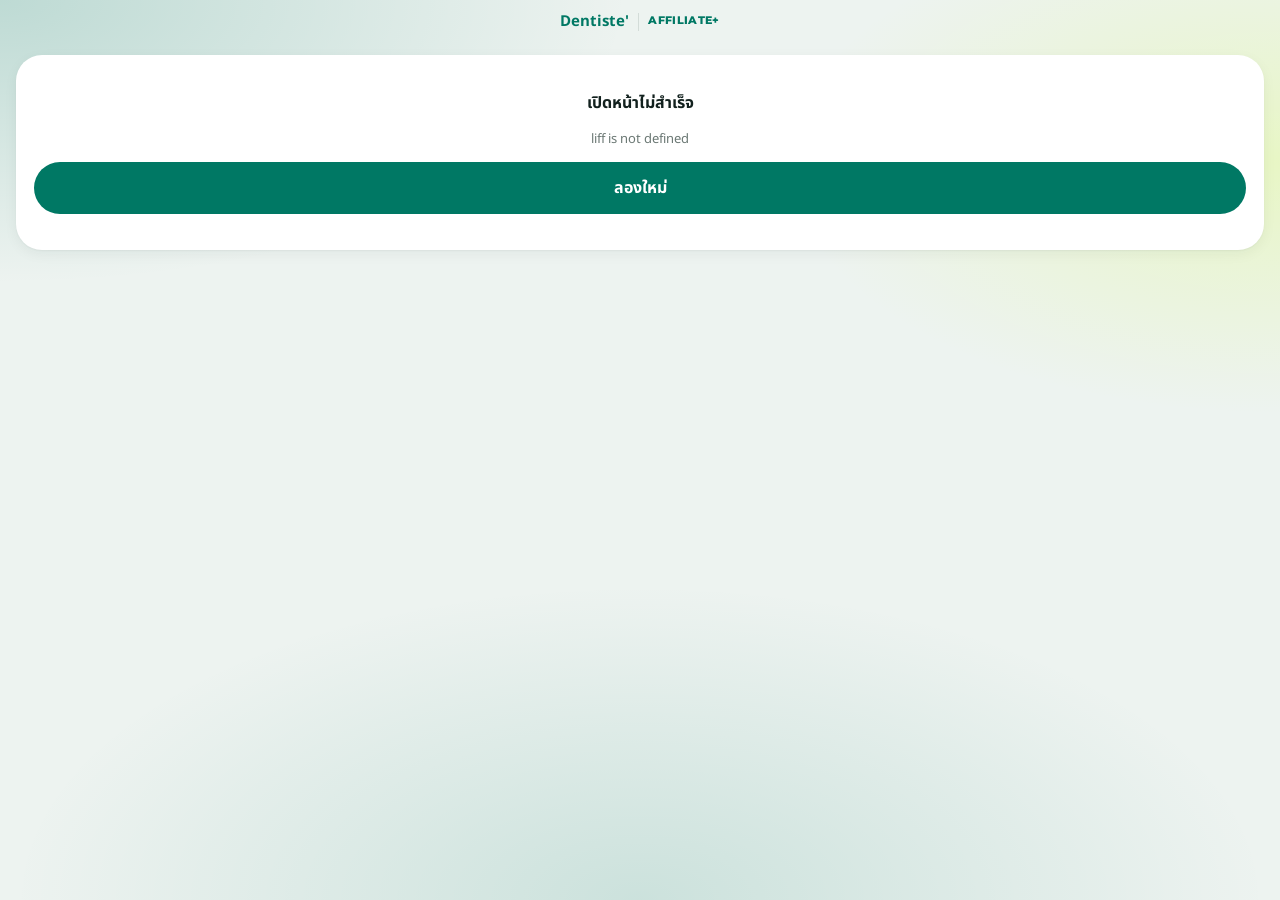
==== commit 811805a7: "LIFF: faster first paint (render before liff.init), preconnect, API timeout/retry, auto re-login on " ====
--- a/index.html
+++ b/index.html
@@ -4,6 +4,9 @@
 <meta charset="utf-8">
 <meta name="viewport" content="width=device-width, initial-scale=1, viewport-fit=cover">
 <title>Dentiste Affiliate+</title>
+<link rel="preconnect" href="https://dentiste-affiliate-api.pitaxpong0130.workers.dev" crossorigin>
+<link rel="preconnect" href="https://api.line.me">
+<link rel="preconnect" href="https://liffsdk.line-scdn.net">
 <link rel="preconnect" href="https://fonts.googleapis.com">
 <link rel="preconnect" href="https://fonts.gstatic.com" crossorigin>
 <link href="https://fonts.googleapis.com/css2?family=Montserrat:wght@800&family=Noto+Sans+Thai:wght@400;500;600;700;800;900&display=swap" rel="stylesheet">
@@ -201,6 +204,43 @@
   .tm-hero { padding-bottom: 2px; }
   .tm-logo { display: block; width: 58%; max-width: 230px; height: auto; margin: 14px 0 10px; border-radius: 18px; border: 2.5px solid var(--ink2); box-shadow: 4px 4px 0 var(--ink2); }
   .tm-hero .ttl { font-size: 20px; }
+  .tmw-hero { position: relative; overflow: hidden; isolation: isolate; background: #007864; color: #fff; border-radius: 30px; box-shadow: 0 24px 48px rgba(0, 60, 50, .22); padding: 22px 18px 26px; margin: 4px 0 18px; text-align: center; }
+  .tmw-hero::before { content: ''; position: absolute; z-index: -1; width: 520px; height: 520px; border-radius: 50%; background: #005A4B; right: -220px; top: -230px; }
+  .tmw-hero::after { content: ''; position: absolute; z-index: -1; width: 380px; height: 380px; border-radius: 50%; background: rgba(217, 255, 74, .07); left: -190px; bottom: -210px; }
+  .tmw-brand { display: flex; justify-content: center; align-items: center; gap: 10px; }
+  .tmw-brand img { height: 24px; width: auto; } .tmw-brand i { width: 1.5px; height: 18px; background: rgba(255, 255, 255, .6); }
+  .tmw-brand span { font: 800 11px 'Montserrat', sans-serif; letter-spacing: .04em; }
+  .tmw-logo { display: block; width: 100%; max-width: 250px; height: auto; margin: 18px auto 18px; border-radius: 24px; box-shadow: 0 20px 40px rgba(0, 40, 32, .35), 0 0 0 6px rgba(255, 255, 255, .12); }
+  .tmw-k { display: inline-block; background: var(--lime); color: var(--ink2); font: 800 11.5px 'Montserrat', sans-serif; letter-spacing: .12em; padding: 3px 12px; border-radius: 999px; border: 2px solid var(--ink2); box-shadow: 3px 3px 0 var(--ink2); transform: rotate(-3deg); }
+  .tmw-hero h1 { margin: 14px 0 0; font-size: 28px; font-weight: 900; line-height: 1.2; color: #fff; }
+  .tmw-hero h1 small { display: block; font: 800 12px 'Montserrat', sans-serif; letter-spacing: .1em; color: var(--lime); margin-bottom: 6px; }
+  .tmw-hero p { margin: 10px auto 0; font-size: 15px; line-height: 1.55; opacity: .95; max-width: 420px; } .tmw-hero p b { color: var(--lime); }
+  .tmw-stats { display: grid; grid-template-columns: 1fr 1fr; gap: 10px; margin-top: 16px; }
+  .tmw-stats div { background: #fff; color: var(--ink2); border-radius: 18px; padding: 10px 12px; }
+  .tmw-stats b { display: block; font: 900 28px/1.1 'Montserrat', 'Noto Sans Thai', sans-serif; color: #007864; }
+  .tmw-stats span { font-size: 12.5px; font-weight: 700; color: var(--muted); }
+  .tmw-acts { display: flex; gap: 10px; flex-wrap: wrap; justify-content: center; margin-top: 18px; }
+  .tmw-btn { min-height: 46px; padding: 0 20px; border-radius: 999px; font: 800 15px inherit; font-family: inherit; border: 0; cursor: pointer; }
+  .tmw-btn.lime { background: var(--lime); color: var(--ink2); box-shadow: 0 10px 24px rgba(0, 30, 25, .25); }
+  .tmw-btn.o { background: transparent; color: #fff; box-shadow: inset 0 0 0 2px rgba(255, 255, 255, .7); }
+  .tmw-joined { display: inline-flex; align-items: center; min-height: 46px; padding: 0 20px; border-radius: 999px; background: #fff; color: #007864; font-weight: 800; font-size: 15px; }
+  .tm-grid { display: grid; grid-template-columns: 1fr 1fr; gap: 10px; }
+  .tm-pc { background: var(--card); border-radius: 20px; padding: 10px 10px 12px; box-shadow: var(--shadow); display: flex; flex-direction: column; position: relative; }
+  .tm-pc .tm-hl { position: absolute; left: 10px; top: 10px; z-index: 1; font: 800 10px 'Montserrat', sans-serif; letter-spacing: .06em; background: var(--lime); color: var(--ink2); border: 1.5px solid var(--ink2); border-radius: 999px; padding: 1px 8px; }
+  .tm-im { aspect-ratio: 1; border-radius: 14px; background: #EEF5F2; overflow: hidden; display: flex; align-items: center; justify-content: center; cursor: pointer; }
+  .tm-im img { width: 82%; height: 82%; object-fit: contain; }
+  .tm-pc b { margin-top: 8px; font-size: 14.5px; line-height: 1.3; cursor: pointer; }
+  .tm-pc span { font-size: 12.5px; color: var(--muted); margin-bottom: 10px; }
+  .tm-pc .btn { margin-top: auto; min-height: 40px; font-size: 14px; }
+  .tm-bf summary { display: flex; flex-direction: column; gap: 6px; cursor: pointer; list-style: none; }
+  .tm-bf summary::-webkit-details-marker { display: none; }
+  .tm-tag { align-self: flex-start; font: 800 10px 'Montserrat', sans-serif; letter-spacing: .06em; background: var(--lime); color: var(--ink2); border: 1.5px solid var(--ink2); border-radius: 999px; padding: 1px 8px; }
+  .tm-km { margin: 12px 0 8px; padding: 9px 12px; border-left: 4px solid #007864; background: #EEF5F2; border-radius: 0 12px 12px 0; font-weight: 700; font-size: 14px; }
+  .tm-ul { margin: 8px 0 0; padding-left: 20px; font-size: 13.5px; color: #33443F; } .tm-ul li + li { margin-top: 4px; }
+  .tm-hk, .tm-no { margin-top: 8px; font-size: 13px; color: #33443F; } .tm-no { color: #9A3B2B; }
+  .tm-ticket { margin: 12px 0 4px; padding: 14px; border-radius: 16px; background: #007864; color: #fff; display: grid; gap: 4px; border: 2px dashed var(--lime); }
+  .tm-ticket span { font: 800 10.5px 'Montserrat', sans-serif; letter-spacing: .08em; color: var(--lime); }
+  .tm-ticket b { font-size: 17px; } .tm-ticket small { opacity: .85; } .tm-ticket code { color: var(--lime); }
   @keyframes hover { 50% { transform: rotate(38deg) translate(4px, -8px); } }
   .ticker { position: relative; z-index: 2; margin: 0 -18px; background: var(--ink2); color: var(--lime); overflow: hidden; white-space: nowrap; font-weight: 800; font-size: 13px; padding: 7px 0; }
   .ticker > div { display: inline-block; animation: marquee 16s linear infinite; }
@@ -579,12 +619,23 @@
 const clone = v => (v == null ? v : JSON.parse(JSON.stringify(v)));
 const SNAP_KEY = 'daff_snap_v1';
 
-async function rawApi(action, data) {
-  const res = await fetch(API_URL, {
-    method: 'POST',
-    headers: { 'Content-Type': 'text/plain;charset=utf-8' },
-    body: JSON.stringify(Object.assign({ action, idToken: liff.getIDToken() }, data || {})),
-  });
+async function rawApi(action, data, retried) {
+  if (window.__liffReady) await window.__liffReady;
+  const ctl = window.AbortController ? new AbortController() : null;
+  const tm = ctl ? setTimeout(() => ctl.abort(), 12000) : 0;
+  let res;
+  try {
+    res = await fetch(API_URL, {
+      method: 'POST',
+      headers: { 'Content-Type': 'text/plain;charset=utf-8' },
+      body: JSON.stringify(Object.assign({ action, idToken: liff.getIDToken() }, data || {})),
+      signal: ctl ? ctl.signal : undefined,
+    });
+  } catch (e) {
+    const canRetry = !retried && (action === 'bundle' || READ_ACTIONS.indexOf(action) !== -1);
+    if (canRetry) return rawApi(action, data, true);
+    throw new Error('เชื่อมต่อช้าหรือขาดการเชื่อมต่อ กรุณาลองใหม่');
+  } finally { clearTimeout(tm); }
   const j = await res.json();
   if (!j.ok) throw new Error(j.error || 'เกิดข้อผิดพลาด');
   return j.data;
@@ -647,6 +698,12 @@
   return approved;
 }
 
+function relogin() {
+  try { if (sessionStorage.getItem('daff_relog')) return false; sessionStorage.setItem('daff_relog', '1'); } catch (e) { return false; }
+  try { liff.logout(); } catch (e) { /* ignore */ }
+  liff.login({ redirectUri: location.href });
+  return true;
+}
 async function boot() {
   try {
     if (MOCK) {
@@ -656,8 +713,22 @@
       routePage(); go(state.page);
       return;
     }
-    await liff.init({ liffId: LIFF_ID });
+    // หน้าเปิดผ่าน liff.line.me จะมี ?liff.state=... → อ่าน page/c/program จากตรงนั้นเพื่อวาดหน้าได้ทันที
+    const ls = params.get('liff.state');
+    if (ls) { const q = new URLSearchParams(ls.replace(/^[^?]*\?/, '')); state.page = q.get('page') || state.page; state.ref = q.get('ref') || state.ref; state.campaign = q.get('c') || state.campaign; state.prog = q.get('program') || state.prog; }
+    let early = false;
+    let hasSnap = false; try { hasSnap = !!localStorage.getItem(SNAP_KEY); } catch (e) { /* ignore */ }
+    if (!hasSnap && state.page === 'register') { state.me = { affiliate: null, lead_ref: '', name: '' }; early = true; go('register'); }
+    else if (!hasSnap && state.page === 'boost' && state.prog === 'THAIMART') { early = true; header(null); pageThaimart({ member_status: 'loading', joined: false }, { program_id: 'THAIMART', state: 'open' }); }
+    window.__liffReady = liff.init({ liffId: LIFF_ID });
+    await window.__liffReady;
     if (!liff.isLoggedIn()) { liff.login({ redirectUri: location.href }); return; }
+    // idToken ที่เก็บไว้หมดอายุ → ล็อกอินใหม่ 1 ครั้ง (ใน LINE ไม่ต้องกดอะไร)
+    try {
+      const tk0 = liff.getDecodedIDToken() || {};
+      if (tk0.exp && tk0.exp * 1000 < Date.now() + 60000) { if (relogin()) return; }
+      else sessionStorage.removeItem('daff_relog');
+    } catch (e) { /* ignore */ }
     // หลัง init, query เดิมจาก liff.state จะกลับมาอยู่ใน location
     const p = new URLSearchParams(location.search);
     state.page = p.get('page') || state.page; state.ref = p.get('ref') || state.ref; state.campaign = p.get('c') || state.campaign; state.prog = p.get('program') || state.prog; if (state.prog) PAGE_CALLS.boost = [['program', { program_id: state.prog }]];
@@ -688,7 +759,9 @@
     state.me = res[0].data;
     $('#h-title').textContent = state.me.brand || 'Dentiste Affiliate+';
     if (!snap) {
-      state.page = asked; routePage(); go(state.page);
+      const keepForm = early && asked === 'register' && state.page === 'register' && !state.me.affiliate && $('#f');
+      state.page = asked; routePage();
+      if (!keepForm || state.page !== 'register') go(state.page);
     } else if (state.page === shownPage && state.page !== 'register') {
       // ข้อมูลเปลี่ยนจากที่แสดงไว้ → วาดหน้าใหม่ (เฉพาะถ้าผู้ใช้ยังอยู่หน้าเดิม)
       const before = state.page; state.page = asked; routePage();
@@ -706,6 +779,7 @@
     if (rest.length) await bundle(rest).catch(() => null);
     snapSave(uid);
   } catch (e) {
+    if (/idToken/.test(String(e && e.message)) && relogin()) return;
     app.innerHTML = `<div class="card center"><h2>เปิดหน้าไม่สำเร็จ</h2><p class="muted">${esc(e.message)}</p><button class="btn" onclick="location.reload()">ลองใหม่</button></div>`;
   }
 }
@@ -859,7 +933,7 @@
     ev.preventDefault();
     const fd = new FormData(ev.target);
     const form = { tiktok_username: String(fd.get('tiktok_username') || '').trim().replace(/^@+/, ''), followers: String(fd.get('followers') || '').trim(),
-      consent: !!fd.get('consent'), ref, campaign: state.campaign || '' };
+      consent: !!fd.get('consent'), ref: state.ref || state.me.lead_ref || '', campaign: state.campaign || '' };
     if (!form.tiktok_username) return toast('กรุณากรอก TikTok username', true);
     if (!form.followers) return toast('กรุณากรอกจำนวนผู้ติดตาม', true);
     if (!form.consent) return toast('กรุณากดยินยอมก่อนสมัคร', true);
@@ -882,7 +956,7 @@
         ${tl('now', 2, 'ทีมตรวจช่อง TikTok', 'ปกติภายใน 1–2 วันทำการ')}
         ${tl('', 3, 'เริ่มขอสินค้าและรับค่าคอม', 'ระบบจะเปิดเมนูทั้งหมดให้อัตโนมัติ')}
       </div></div>
-      <button class="btn ghost" onclick="go('boost')">ระหว่างรอ ดูแคมเปญ Boost up 11.11</button>`;
+      <button class="btn ghost" onclick="go('boost')">ระหว่างรอ ดูแคมเปญ</button>`;
     return;
   }
   const map = { rejected: ['ใบสมัครยังไม่ผ่าน', 'สอบถามเพิ่มเติมได้ที่แชท'], suspended: ['บัญชีถูกระงับชั่วคราว', 'ติดต่อแอดมินที่แชท'] };
@@ -1063,6 +1137,68 @@
 }
 
 /* ---------- แคมเปญ Creator Thaimart (program_id THAIMART) ---------- */
+/* สินค้าแจกรีวิว + Brief — ใช้เนื้อหาเดียวกับหน้าเว็บ /club/campaigns/creator-thaimart/ */
+const TM_CDN = 'https://cdn.shopify.com/s/files/1/0651/7951/7094/files/';
+const TM_PRODUCTS = [
+  { sku: 'purple', tag: 'PURPLE', name: 'Whitening Purple Toothpaste', sub: 'ยาสีฟันม่วง ลดโทนฟันเหลือง', img: 'purpletp.jpg?v=1728016813', url: 'purple-toothpaste',
+    km: 'ฟันดูขาวสว่างขึ้นตั้งแต่ครั้งแรก ด้วยหลักสีตรงข้าม — สีม่วงช่วยหักล้างโทนเหลือง',
+    pts: ['เทคโนโลยี Color Correcting ลดโทนฟันเหลือง ฟันดูขาวสว่างทันที', 'ช่วยขจัดคราบจากชา กาแฟ อาหาร · ไม่มีเปอร์ออกไซด์ อ่อนโยน ใช้ได้ทุกวัน', 'มีฟลูออไรด์ ช่วยป้องกันฟันผุ ลมหายใจหอมสดชื่นนาน'],
+    hk: 'Before/After แปรงครั้งแรกในแสงเดียวกัน · สายกาแฟ/ชานม “ฟันเหลืองต้องดู”',
+    no: '“ฟอกฟันขาว” “ฟันขาวถาวร” “ขาวขึ้น X เฉด” — ให้ใช้ “ฟันดูขาวสว่างขึ้น / ลดโทนเหลือง” (เป็นผลทางสายตา ไม่ใช่การฟอกสีฟัน)' },
+  { sku: 'vvip', tag: 'VVIP', name: 'VVIP Toothbrush', sub: 'แปรงหัวใหญ่ 43 มม.', img: 'vvip1.png?v=1790067766', url: 'dentiste-vvip-toothbrush',
+    km: 'หัวแปรงยาว 43 มม. แปรงทีเดียวได้ 5 ซี่ เร็วขึ้นแต่ยังสะอาดลึก',
+    pts: ['หัวแปรงใหญ่พิเศษ 43 มม. ครอบคลุมกว้าง ประหยัดเวลาแปรงตอนเช้า', 'ขนแปรงเรียวนุ่ม 0.15 มม. เข้าซอกฟันและแนวเหงือก อ่อนโยนต่อเหงือก', 'ดีไซน์พรีเมียม มี 3 สี ฟ้า / ม่วง / น้ำตาล'],
+    hk: 'วางเทียบขนาดกับแปรงทั่วไป · Morning routine คนรีบ “แปรง 2 นาทีแบบไม่ต้องรีบ”',
+    no: 'อ้างว่ารักษาโรคเหงือก/ฟันผุ หรือ “ดีกว่าแปรงยี่ห้ออื่น” แบบระบุชื่อ' },
+  { sku: 'max', tag: 'MAX', name: 'Anticavity Max Fluoride', sub: 'ยาสีฟันฟลูออไรด์ 1,500 ppm', img: '2_new.png?v=1784089911', url: 'dentiste-anticavity-max-fluoride-toothpaste',
+    km: 'ฟลูออไรด์ 1,500 ppm สูงสุดที่อนุญาต สูตรแปรงแห้ง — แปรงแล้วไม่ต้องบ้วนน้ำ',
+    pts: ['ฟลูออไรด์ 1,500 ppm ช่วยเสริมเคลือบฟัน ลดความเสี่ยงฟันผุซ้ำ', 'สูตร Dry Brushing: แปรงแล้วบ้วนแต่ฟอง ไม่บ้วนน้ำ ฟลูออไรด์อยู่บนผิวฟันนานขึ้น', 'ไม่มี SLS · Food Grade · สมุนไพร 14 ชนิด ลมหายใจหอมสดชื่น'],
+    hk: '“รู้ไหม แปรงฟันแล้วบ้วนน้ำ ฟลูออไรด์หายหมด” สอนวิธีแปรงแห้ง 4 ขั้น (เลี่ยงกิน-ดื่ม 30 นาทีหลังแปรง)',
+    no: '“รักษาฟันผุ” “ฟันผุหาย” — ใช้ “ช่วยป้องกัน / ลดความเสี่ยงฟันผุ”' },
+  { sku: 'care', tag: 'PREMIUM CARE', name: 'Plus White Premium Care', sub: 'ยาสีฟันสมุนไพร 14 ชนิด', img: '1_a62f3210-771c-4bc1-971d-0e9bbe7eda44.jpg?v=1754390364', url: 'dentiste-premium-care-toothpaste-tube',
+    km: 'ดูแลครบในหลอดเดียว — สมุนไพร 14 ชนิด + Postbiotics ช่วยสมดุลจุลินทรีย์ในช่องปาก',
+    pts: ['สมุนไพร 14 ชนิด + ไซลิทอล + Zinc ช่วยลดกลิ่นปากและคราบพลัค', 'ฟลูออไรด์ 1,100 ppm ช่วยป้องกันฟันผุ · วิตามินซีช่วยดูแลเหงือก', 'Micro Silica ขจัดคราบอย่างอ่อนโยน ไม่ทำลายเคลือบฟัน'],
+    hk: '“ยาสีฟันประจำบ้าน ใช้ได้ทั้งครอบครัว” · เช็กลมหายใจหลังมื้อกระเทียม/อาหารรสจัด',
+    no: '“รักษาเหงือกอักเสบ” “ฆ่าเชื้อ 100%” — ใช้ “ช่วยลดการสะสมของแบคทีเรีย”' },
+  { sku: 'advcare', tag: 'ADVANCED CARE', name: 'Advanced Care Toothbrush', sub: 'แปรงหัวกว้าง ฐานบาง 3 มม.', img: 'DENAdvancedCare-02.png?v=1750329385', url: 'advance-premium-toothbrush-with-blister-card',
+    km: 'หัวแปรงกว้าง 15 มม. ฐานบางแค่ 3 มม. เข้าซอกแคบได้ง่าย',
+    pts: ['หัวแปรงกว้าง 15 มม. ครอบคลุมผิวฟันมากขึ้น แปรงเร็วและทั่วถึง', 'ฐานหัวแปรงบาง 3 มม. เข้าถึงฟันกรามด้านในและจุดแคบ', 'ขนแปรงเกลียวเรียวเล็ก 0.01 มม. · ด้ามจับถนัดมือ · 3 สี ม่วง / ฟ้า / เทา'],
+    hk: 'ซูมเทียบความบางของหัวแปรง · จับคู่กับยาสีฟัน Dentiste\' เป็นเซ็ตแปรงฟันครบ',
+    no: '“ขจัดหินปูน” — ใช้ “ช่วยลดการสะสมของคราบพลัคที่ทำให้เกิดหินปูน”' },
+];
+const TM_CHECK = ['ติดตะกร้าสินค้าจากร้าน Dentiste\' ทางการบน TikTok Shop ให้ตรงกับสินค้าที่รีวิว', 'ให้เห็นแพ็กเกจ/โลโก้ Dentiste\' ชัดใน 3 วินาทีแรก และใช้สินค้าจริงในคลิป', 'เล่าจากประสบการณ์ตัวเอง ไม่ตัดต่อภาพให้ฟันขาวเกินจริง ไม่ใช้ฟิลเตอร์ปรับสีฟัน', 'ไม่ใช้คำว่า รักษา / หายขาด / ถาวร / ดีที่สุด / อันดับ 1 หรือพาดพิงแบรนด์อื่น', 'โพสต์แล้วส่งลิงก์คลิปในแอป LINE ภายใน 7 วันหลังรับสินค้า'];
+const TM_TNC = ['เปิดสำหรับสมาชิก Dentiste\' Affiliate+ ที่กดเข้าร่วมแคมเปญ Creator Thaimart ใน LINE @853gvpal แล้วเท่านั้น', 'รับสินค้าได้ที่บูธ Dentiste\' ในงาน Thaimart Creator Affiliate & Commerce Fest เท่านั้น โดยแสดงหน้าจอการกดรับสินค้าใน LINE กับเจ้าหน้าที่ (วัน–เวลาและสถานที่จัดงานแจ้งทาง LINE OA)', 'สินค้ามีจำนวนจำกัด 1 สิทธิ์ต่อ 1 สมาชิกต่อ 1 รายการ หมดแล้วหมดเลย', 'ต้องส่งลิงก์คลิปรีวิวที่ติดตะกร้าสินค้า Dentiste\' ภายใน 7 วันหลังรับสินค้า', 'ค่าคอม Affiliate 13% คิดจากคำสั่งซื้อที่สำเร็จและไม่มีการคืนเงิน/คืนสินค้า ตามรายงาน TikTok Shop', 'บริษัทฯ ขอสงวนสิทธิ์ในการเปลี่ยนแปลงเงื่อนไข และตัดสิทธิ์ผู้ที่ทุจริตหรือละเมิดนโยบายของ TikTok'];
+const tmImg = x => TM_CDN + x.img + '&width=400';
+function tmProductsHTML(joined) {
+  return '<div class="sec"><b>สินค้า Highlight · กดรับสินค้า</b><span class="muted">' + TM_PRODUCTS.length + ' รายการ</span></div>'
+    + '<div class="tm-grid">' + TM_PRODUCTS.map((x, i) => '<div class="tm-pc"><span class="tm-hl">HIGHLIGHT</span>'
+      + '<div class="tm-im" data-tmi="' + i + '"><img src="' + tmImg(x) + '" alt="Dentiste\' ' + esc(x.name) + '" loading="lazy"></div>'
+      + '<b data-tmi="' + i + '">' + esc(x.name) + '</b><span>' + esc(x.sub) + '</span>'
+      + '<button class="btn' + (joined ? '' : ' ghost') + '" data-tmc="' + i + '">' + (joined ? 'กดรับสินค้า' : 'เข้าร่วมก่อนรับ') + '</button></div>').join('') + '</div>'
+    + '<div class="tiny" style="margin:6px 4px 0">* สินค้ามีจำนวนจำกัด 1 สิทธิ์ต่อ 1 สมาชิก ต่อ 1 รายการ · แตะรูปเพื่อดู Brief</div>';
+}
+function tmBriefHTML() {
+  return '<div class="sec"><b>Brief รีวิว · พูดอะไรดี</b></div>'
+    + TM_PRODUCTS.map(x => '<details class="card tm-bf"><summary><span class="tm-tag">' + esc(x.tag) + '</span><b>' + esc(x.name) + '</b></summary>' + tmBriefBody(x) + '</details>').join('')
+    + '<div class="card"><b>เช็กลิสต์ก่อนโพสต์</b><ul class="tm-ul">' + TM_CHECK.map(t => '<li>' + esc(t) + '</li>').join('') + '</ul></div>'
+    + '<div class="sec"><b>ค่าคอม Affiliate 13%</b></div><div class="card"><ul class="tm-ul" style="margin-top:0"><li>ติดตะกร้าสินค้า Dentiste\' จากร้านทางการบน TikTok Shop รับค่าคอม 13% ทุกออเดอร์ที่สำเร็จ</li><li>ส่งลิงก์คลิปรีวิวในแอป LINE เพื่อให้ทีมนับผลงาน</li></ul></div>'
+    + '<details class="card more-info"><summary>ข้อกำหนดและเงื่อนไข</summary><ol class="tm-ul">' + TM_TNC.map(t => '<li>' + esc(t) + '</li>').join('') + '</ol></details>';
+}
+function tmBriefBody(x) {
+  return '<div class="tm-km">“' + esc(x.km) + '”</div><ul class="tm-ul">' + x.pts.map(t => '<li>' + esc(t) + '</li>').join('') + '</ul>'
+    + '<div class="tm-hk"><b>ไอเดียคลิป:</b> ' + esc(x.hk) + '</div><div class="tm-no"><b>เลี่ยง:</b> ' + esc(x.no) + '</div>';
+}
+function tmSheet(x, joined) {
+  const a = (typeof aff === 'function' && aff()) || {};
+  const ticket = joined ? '<div class="tm-ticket"><span>บัตรรับสินค้า · CREATOR THAIMART</span><b>' + esc(x.name) + '</b><div>' + esc(a.full_name || state.lineName || '') + (a.affiliate_id ? ' · <code>' + esc(a.affiliate_id) + '</code>' : '') + '</div><small>แสดงหน้าจอนี้กับเจ้าหน้าที่ที่บูธ Dentiste\' ในงาน</small></div>' : '';
+  const el = openSheet('<div class="sh-img"><img src="' + tmImg(x) + '" alt="' + esc(x.name) + '"></div><b style="font-size:17px">' + esc(x.name) + '</b><div class="muted">' + esc(x.sub) + '</div>'
+    + ticket + tmBriefBody(x)
+    + (joined ? '' : '<button class="btn" id="tmj" style="margin-top:14px">เข้าร่วมแคมเปญก่อน</button>')
+    + '<button class="btn ghost" id="tmw" style="margin-top:8px">ดูสินค้าบนเว็บ Dentiste\'</button>');
+  el.querySelector('#tmw').addEventListener('click', () => openExternal('https://dentiste-oralcare.com/products/' + x.url));
+  const j = el.querySelector('#tmj'); if (j) j.addEventListener('click', () => { closeSheet(); const t = $('.steps3'); if (t) t.scrollIntoView({ behavior: 'smooth', block: 'center' }); });
+}
+
 function pageThaimart(d, p) {
   header(null);
   const joined = !!d.joined, member = d.member_status === 'approved';
@@ -1071,27 +1207,31 @@
   else if (p.state === 'ended') s1 = '<div class="muted">ปิดรับแล้ว</div>';
   else if (member) s1 = '<div class="muted">ต้องกดเข้าร่วมก่อน จึงจะกดรับสินค้าที่หน้างานได้</div><button class="btn" id="join" style="margin-top:10px">เข้าร่วมแคมเปญ</button>';
   else if (d.member_status === 'pending') s1 = '<div class="muted">เข้าร่วมได้หลังทีมอนุมัติสมาชิก</div>';
+  else if (d.member_status === 'loading') s1 = '<div class="muted">กำลังตรวจสอบสถานะสมาชิก…</div>';
   else s1 = '<div class="muted">สมัครสมาชิกก่อน (ฟรี) แล้วกลับมากดเข้าร่วม</div><button class="btn" id="toreg" style="margin-top:10px">สมัครสมาชิก</button>';
   const lock = joined ? '' : 'lock';
-  app.innerHTML = '<div class="boost-hero tm-hero">'
-    + '<div class="bh-top"><img src="/logo-white.png" alt="Dentiste\'" onerror="this.remove()"><span>Affiliate+</span></div>'
-    + '<span class="bh-tag">CREATOR THAIMART</span>'
-    + '<img class="tm-logo" src="/club/campaigns/creator-thaimart/logo.webp" alt="Thaimart Creator Affiliate &amp; Commerce Fest">'
-    + '<div class="ttl">รับสินค้ารีวิวฟรีที่หน้างาน</div>'
-    + '<div class="bh-comm"><div><span>ค่าคอม</span><b>13%</b></div></div>'
-    + '<div class="chips2"><span class="pill">' + (joined ? 'เข้าร่วมแล้ว' : 'เปิดรับแล้ว') + '</span><span class="pill o">ค่าคอม Affiliate 13%</span></div>'
+  app.innerHTML = '<div class="tmw-hero">'
+    + '<div class="tmw-brand"><img src="/logo-white.png" alt="Dentiste\'" onerror="this.remove()"><i></i><span>AFFILIATE+</span></div>'
+    + '<img class="tmw-logo" src="/club/campaigns/creator-thaimart/logo.webp" alt="Thaimart Creator Affiliate &amp; Commerce Fest">'
+    + '<span class="tmw-k">DENTISTE\' × THAIMART</span>'
+    + '<h1><small>CREATOR AFFILIATE &amp; COMMERCE FEST</small>รับสินค้าไปรีวิวฟรี<br>ที่หน้างาน</h1>'
+    + '<p>กดเข้าร่วมแคมเปญก่อน แล้วกดรับสินค้า Highlight ของ Dentiste\' มารับของจริงที่บูธในงาน ทำคลิปติดตะกร้า รับ<b>ค่าคอม Affiliate 13%</b></p>'
+    + '<div class="tmw-stats"><div><b>13%</b><span>ค่าคอม Affiliate</span></div><div><b>ฟรี!</b><span>สินค้ารีวิวที่หน้างาน</span></div></div>'
+    + '<div class="tmw-acts">' + (joined ? '<span class="tmw-joined">✓ เข้าร่วมแล้ว</span>' : '<button class="tmw-btn lime" data-tmgo=".steps3">เข้าร่วมแคมเปญ</button>') + '<button class="tmw-btn o" data-tmgo=".tm-grid">ดูสินค้า Highlight</button></div>'
     + '</div>'
     + '<div class="sec" style="margin-top:4px"><b>ทำ 4 ขั้นนี้</b>' + (d.total_joined ? '<span class="muted">เข้าร่วมแล้ว ' + fmt(d.total_joined) + ' คน</span>' : '') + '</div>'
     + '<div class="card steps3">'
     + '<div class="st ' + (joined ? 'done' : '') + '"><span class="n">' + (joined ? '✓' : 1) + '</span><div class="body"><b>เข้าร่วมแคมเปญ</b>' + s1 + '</div></div>'
-    + '<div class="st ' + lock + '"><span class="n">2</span><div class="body"><b>กดรับสินค้า Highlight</b><div class="muted">เลือกสินค้าที่อยากรีวิว แล้วกดรับสินค้า</div>' + (joined ? '<button class="btn ghost" id="claim" style="margin-top:10px">กดรับสินค้า</button>' : '') + '</div></div>'
+    + '<div class="st ' + lock + '"><span class="n">2</span><div class="body"><b>กดรับสินค้า Highlight</b><div class="muted">เลือกสินค้าด้านล่าง กด "กดรับสินค้า" แล้วเก็บหน้าจอบัตรรับสินค้าไว้</div></div></div>'
     + '<div class="st ' + lock + '"><span class="n">3</span><div class="body"><b>รับของที่หน้างาน</b><div class="muted">แสดงหน้าจอ LINE ที่บูธ Dentiste\' ในงาน รับสินค้าไปรีวิวฟรี</div></div></div>'
     + '<div class="st ' + lock + '"><span class="n">4</span><div class="body"><b>ทำคลิป รับค่าคอม 13%</b><div class="muted">โพสต์คลิป TikTok ติดตะกร้า Dentiste\' แล้วส่งลิงก์คลิปในแอป</div></div></div>'
     + '</div>'
-    + '<details class="card more-info"><summary>' + esc(p.headline || 'รายละเอียดแคมเปญ') + '</summary><div class="details">' + esc(p.details || '') + '</div></details>';
+    + tmProductsHTML(joined) + tmBriefHTML();
+  app.querySelectorAll('[data-tmgo]').forEach(b => b.addEventListener('click', () => { const t = $(b.dataset.tmgo); if (t) t.scrollIntoView({ behavior: 'smooth', block: 'center' }); }));
+  app.querySelectorAll('[data-tmi]').forEach(b => b.addEventListener('click', () => tmSheet(TM_PRODUCTS[+b.dataset.tmi], joined)));
+  app.querySelectorAll('[data-tmc]').forEach(b => b.addEventListener('click', () => tmSheet(TM_PRODUCTS[+b.dataset.tmc], joined)));
   const j = $('#join'); if (j) j.addEventListener('click', () => act(j, async () => { await api('joinProgram', { program_id: p.program_id }); toast('เข้าร่วมแล้ว กดรับสินค้า Highlight ได้เลย'); pageBoost(); }));
   const g = $('#toreg'); if (g) g.addEventListener('click', () => go('register'));
-  const c = $('#claim'); if (c) c.addEventListener('click', () => go('catalog'));
 }
 
 /* ---------- ฉัน ---------- */
